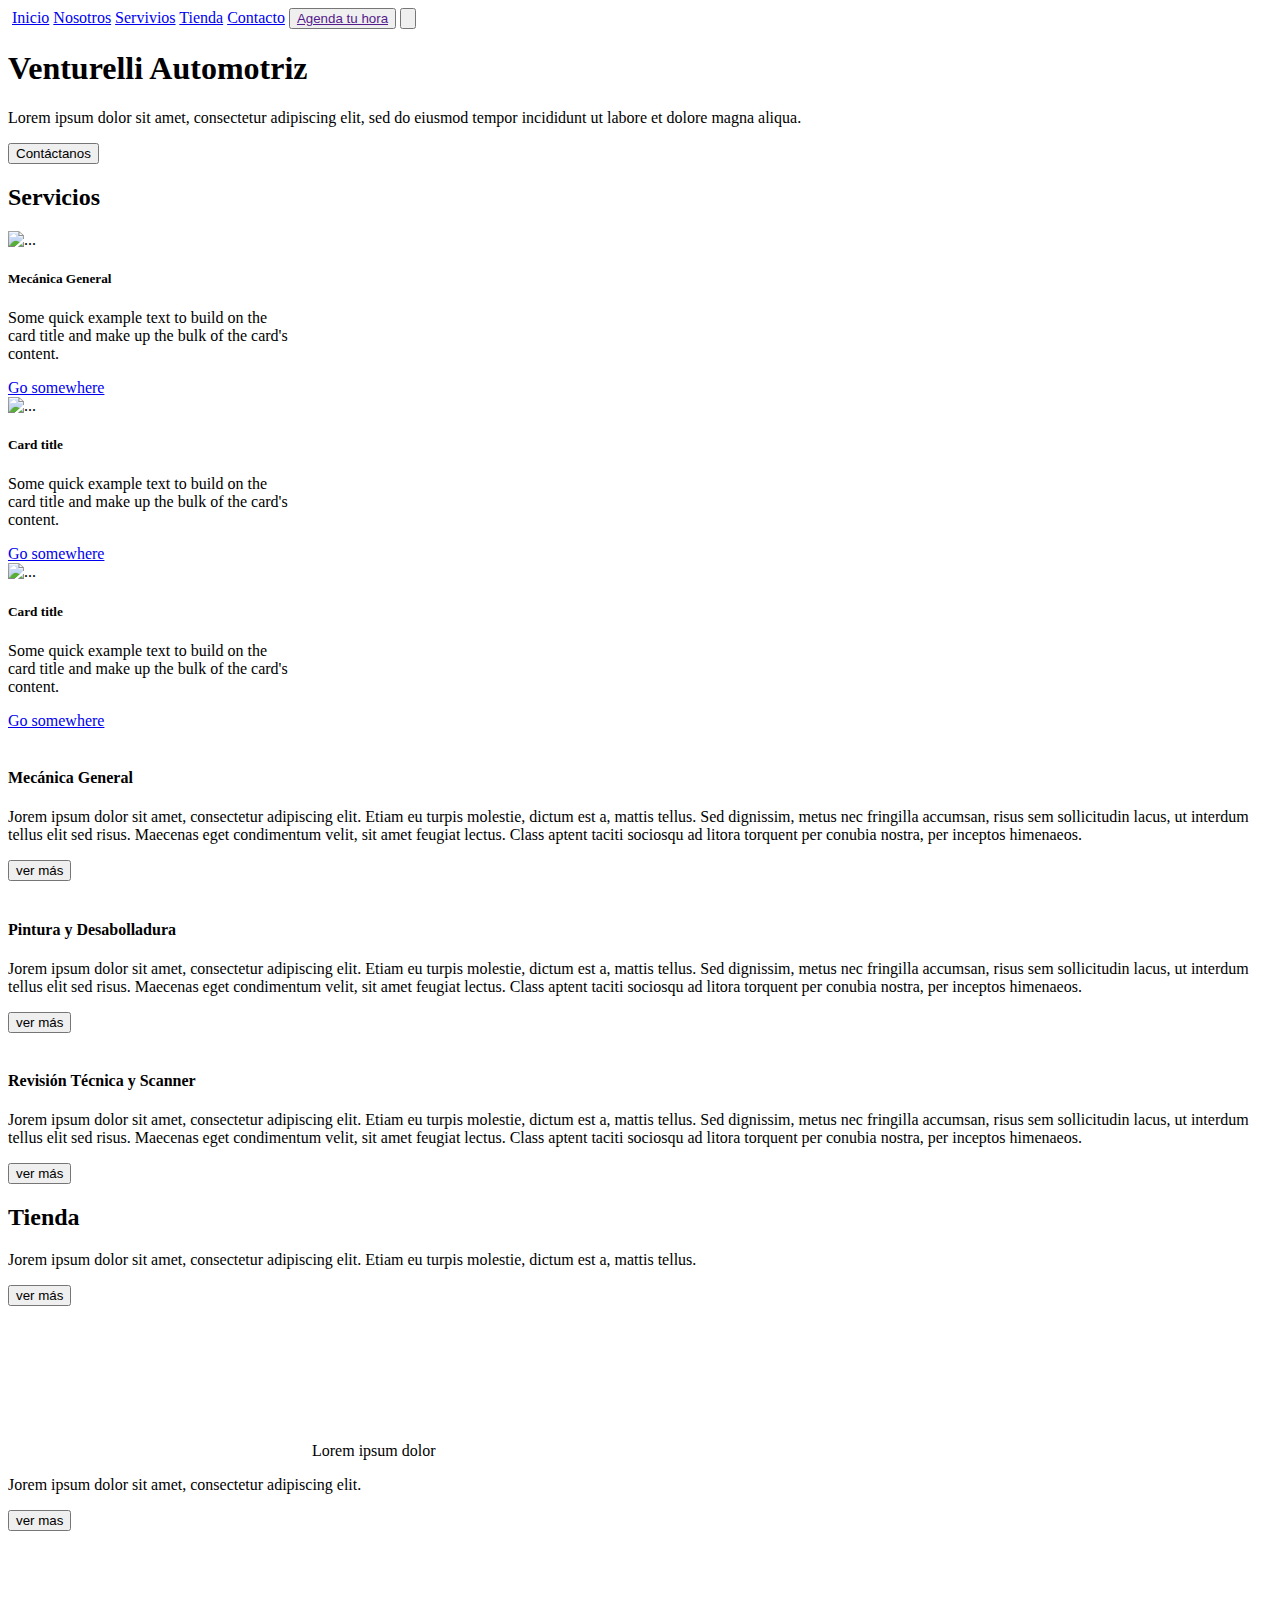
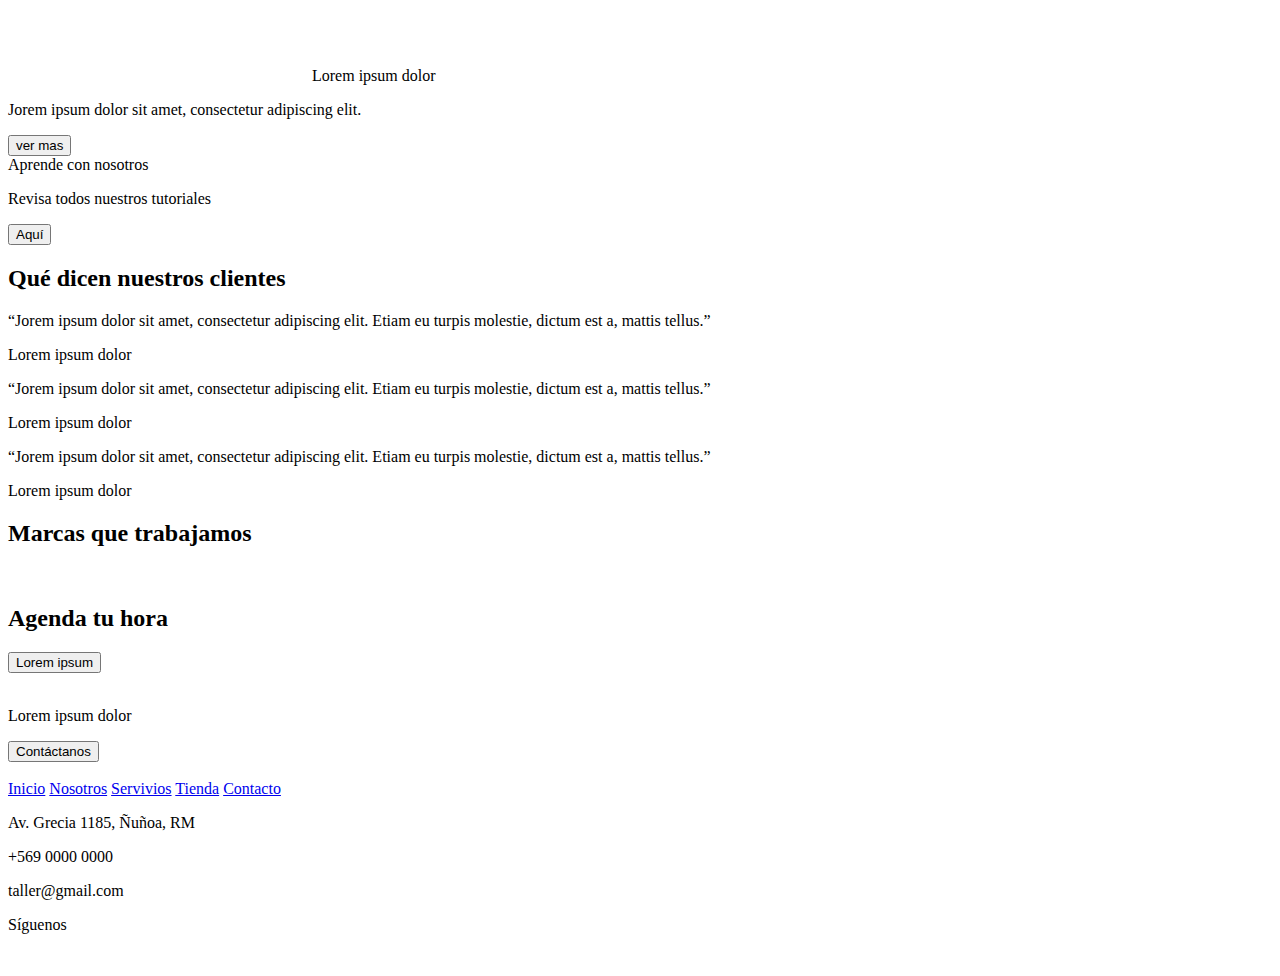
==== index.html @ 65941705 "modificacion cartas" ====
<!DOCTYPE html>
<html lang="en">
<head>
    <meta charset="UTF-8">
    <meta name="viewport" content="width=device-width, initial-scale=1.0">
    <title>inicio</title>
    <link rel="preconnect" href="https://fonts.googleapis.com">
    <link rel="preconnect" href="https://fonts.gstatic.com" crossorigin>
    <link href="https://fonts.googleapis.com/css2?family=Roboto:wght@400;500;700;900&display=swap" rel="stylesheet">
    <link rel="stylesheet" href="./css/styles.css">
    <link rel="stylesheet" href="./css/bootstrap.css">
</head>
<body>
    <header>

        <section>
            <nav>
                <img src="./img/logo-venturelli.png" alt="" class="logo">
                <a href="./index.html">Inicio</a>
                <a href="./nosotros.html">Nosotros</a>
                <a href="./servicios.html">Servivios</a>
                <a href="./tienda.html">Tienda</a>
                <a href="./contacto.html">Contacto</a>
                <button><a href="">Agenda tu hora</a></button>
                <button class="color"><img src="./img/carrito.png" alt="" class="carrito"></button>
            </nav>
        </section>
    </header>

        <section class="baner">
            <h1 class="titulo">Venturelli Automotriz</h1>
            <p class="texto">Lorem ipsum dolor sit amet, consectetur adipiscing elit, sed do eiusmod tempor incididunt ut labore et dolore magna aliqua.</p>
            <button class="boton">Contáctanos</button>
        </section>

    
                                                               <!--servicios-->
        <section class="servicios">
            <h2>Servicios</h2>

            <div class="container text-center">
                <div class="row">
                  <div class="col">
                    <div class="card" style="width: 18rem;">
                        <img src="./img/servicio01.jpg" class="card-img-top" alt="...">
                        <div class="card-body">
                          <h5 class="card-title">Mecánica General</h5>
                          <p class="card-text">Some quick example text to build on the card title and make up the bulk of the card's content.</p>
                          <a href="./servicios.html" class="btn btn-primary">Go somewhere</a>
                        </div>
                      </div>
                  </div>
                  <div class="col">
                    <div class="card" style="width: 18rem;">
                        <img src="..." class="card-img-top" alt="...">
                        <div class="card-body">
                          <h5 class="card-title">Card title</h5>
                          <p class="card-text">Some quick example text to build on the card title and make up the bulk of the card's content.</p>
                          <a href="#" class="btn btn-primary">Go somewhere</a>
                        </div>
                      </div>
                  </div>
                  <div class="col">
                    <div class="card" style="width: 18rem;">
                        <img src="..." class="card-img-top" alt="...">
                        <div class="card-body">
                          <h5 class="card-title">Card title</h5>
                          <p class="card-text">Some quick example text to build on the card title and make up the bulk of the card's content.</p>
                          <a href="#" class="btn btn-primary">Go somewhere</a>
                        </div>
                      </div>
                  </div>
                </div>
              </div>

            
            
            
            
            
            
            
            <!--contenedor1-->
            <div>
                <img src="./img/servicio01.jpg" alt="">
                <h4 class="subtitulo">Mecánica General</h4>
                <p class="texto">Jorem ipsum dolor sit amet, consectetur adipiscing elit. Etiam eu turpis molestie, dictum est a, mattis tellus. Sed dignissim, metus nec fringilla accumsan, risus sem sollicitudin lacus, ut interdum tellus elit sed risus. Maecenas eget condimentum velit, sit amet feugiat lectus. Class aptent taciti sociosqu ad litora torquent per conubia nostra, per inceptos himenaeos.</p>
                <button class="boton">ver más</button>
            </div>
                                                          <!--contenedor 2-->
            <div>
                <img src="./img/servicio01.jpg" alt="">
                <h4 class="subtitulo">Pintura y Desabolladura</h4>
                <p class="texto">Jorem ipsum dolor sit amet, consectetur adipiscing elit. Etiam eu turpis molestie, dictum est a, mattis tellus. Sed dignissim, metus nec fringilla accumsan, risus sem sollicitudin lacus, ut interdum tellus elit sed risus. Maecenas eget condimentum velit, sit amet feugiat lectus. Class aptent taciti sociosqu ad litora torquent per conubia nostra, per inceptos himenaeos.</p>
                <button class="boton">ver más</button>
            </div>
                                                                    <!--contenedor 3-->
            <div>
                <img src="./img/servicio01.jpg" alt="">
                <h4 class="subtitulo">Revisión Técnica y Scanner</h4>
                <p class="texto">Jorem ipsum dolor sit amet, consectetur adipiscing elit. Etiam eu turpis molestie, dictum est a, mattis tellus. Sed dignissim, metus nec fringilla accumsan, risus sem sollicitudin lacus, ut interdum tellus elit sed risus. Maecenas eget condimentum velit, sit amet feugiat lectus. Class aptent taciti sociosqu ad litora torquent per conubia nostra, per inceptos himenaeos.</p>
                <button class="boton">ver más</button>
            </div>
        </section>                                               <!--tienda-->
            
        
        <section class="tienda">
            <h2>Tienda</h2>
            <p class="texto">Jorem ipsum dolor sit amet, consectetur adipiscing elit. Etiam eu turpis molestie, dictum est a, mattis tellus.</p>
            <button class="boton">ver más</button>
            <img src="" alt="">
        </section>
                  
        
        <section class="aprende-con-nosotros">
            
            <div class="carrusel-videos">
                <div>
                    <video>gg</video>
                    <span>Lorem ipsum dolor</span>
                    <p class="texto">Jorem ipsum dolor sit amet, consectetur adipiscing elit.</p>
                    <button class="boton">ver mas</button>
                </div>
    
                <div>
                    <video>gg</video>
                    <span>Lorem ipsum dolor</span>
                    <p class="texto">Jorem ipsum dolor sit amet, consectetur adipiscing elit.</p>
                    <button class="boton">ver mas</button>
                </div>
            </div>

            <div class="texto-aprende">
                <span>Aprende con nosotros</span>
                <p>Revisa todos nuestros tutoriales</p>
                <button>Aquí</button>
            </div>
            
        </section>

        <section class="Clientes">
            
            <h2 class="subtitulo">Qué dicen nuestros clientes</h2>
            
            <div class="tarjetas">
            <!--cuadrado1-->
                <div class="tarjeta-clientes">
                    <p class="unico">“Jorem ipsum dolor sit amet, consectetur adipiscing elit. Etiam eu turpis molestie, dictum est a, mattis tellus.”</p>
                    <span>Lorem ipsum dolor</span>
                </div>
            <!--cuadrado2 -->
                <div class="tarjeta-clientes">
                    <p class="unico">“Jorem ipsum dolor sit amet, consectetur adipiscing elit. Etiam eu turpis molestie, dictum est a, mattis tellus.”</p>
                    <span>Lorem ipsum dolor</span>
                 </div>
            <!-- cuadrado3-->
                <div class="tarjeta-clientes">
                    <p class="unico">“Jorem ipsum dolor sit amet, consectetur adipiscing elit. Etiam eu turpis molestie, dictum est a, mattis tellus.”</p>
                    <span>Lorem ipsum dolor</span>
                </div>
            </div>
            
        </section>
    
    
    
        <section class="marcas">

            <h2 class="subtitulos">Marcas que trabajamos</h2>
            <div class="logos-marcas">
                <img src="./img/logo-nissan.png" alt="">
                <img src="./img/logo-nissan.png" alt="">
                <img src="./img/logo-nissan.png" alt="">
                <img src="./img/logo-nissan.png" alt="">
                <img src="./img/logo-nissan.png" alt="">
            </div>

        </section>
                                          <!--agendar hora-->
        
        
        <section class="agendar-hora">
                        
            <div class="texto-agendar">
                <h2 class="subtitulo">Agenda tu hora</h2>
                <button class="color">Lorem ipsum</button>
            </div>
            <img src="" alt="">

        </section>

        <div class="cta">
            <p>Lorem ipsum dolor</p>
            <button>Contáctanos</button>
        </div>

        <footer>
            <div class="logo">
                <img src="./img/logo-venturelli.png" alt="" class="logo">
            </div>

            <div class="menu">
                <a href="./index.html">Inicio</a>
                <a href="./nosotros.html">Nosotros</a>
                <a href="./servicios.html">Servivios</a>
                <a href="./tienda.html">Tienda</a>
                <a href="./contacto.html">Contacto</a>
            </div>

            <div class="datos-empresa">
                <p>Av. Grecia 1185, Ñuñoa, RM</p>
                <p>+569 0000 0000</p>
                <p>taller@gmail.com</p>
            </div>

            <div class="rrss">
                <p>Síguenos</p>
                <img src="" alt="">
                <img src="" alt="">
                <img src="" alt="">
            </div>

        </footer>
   
</body>
</html>
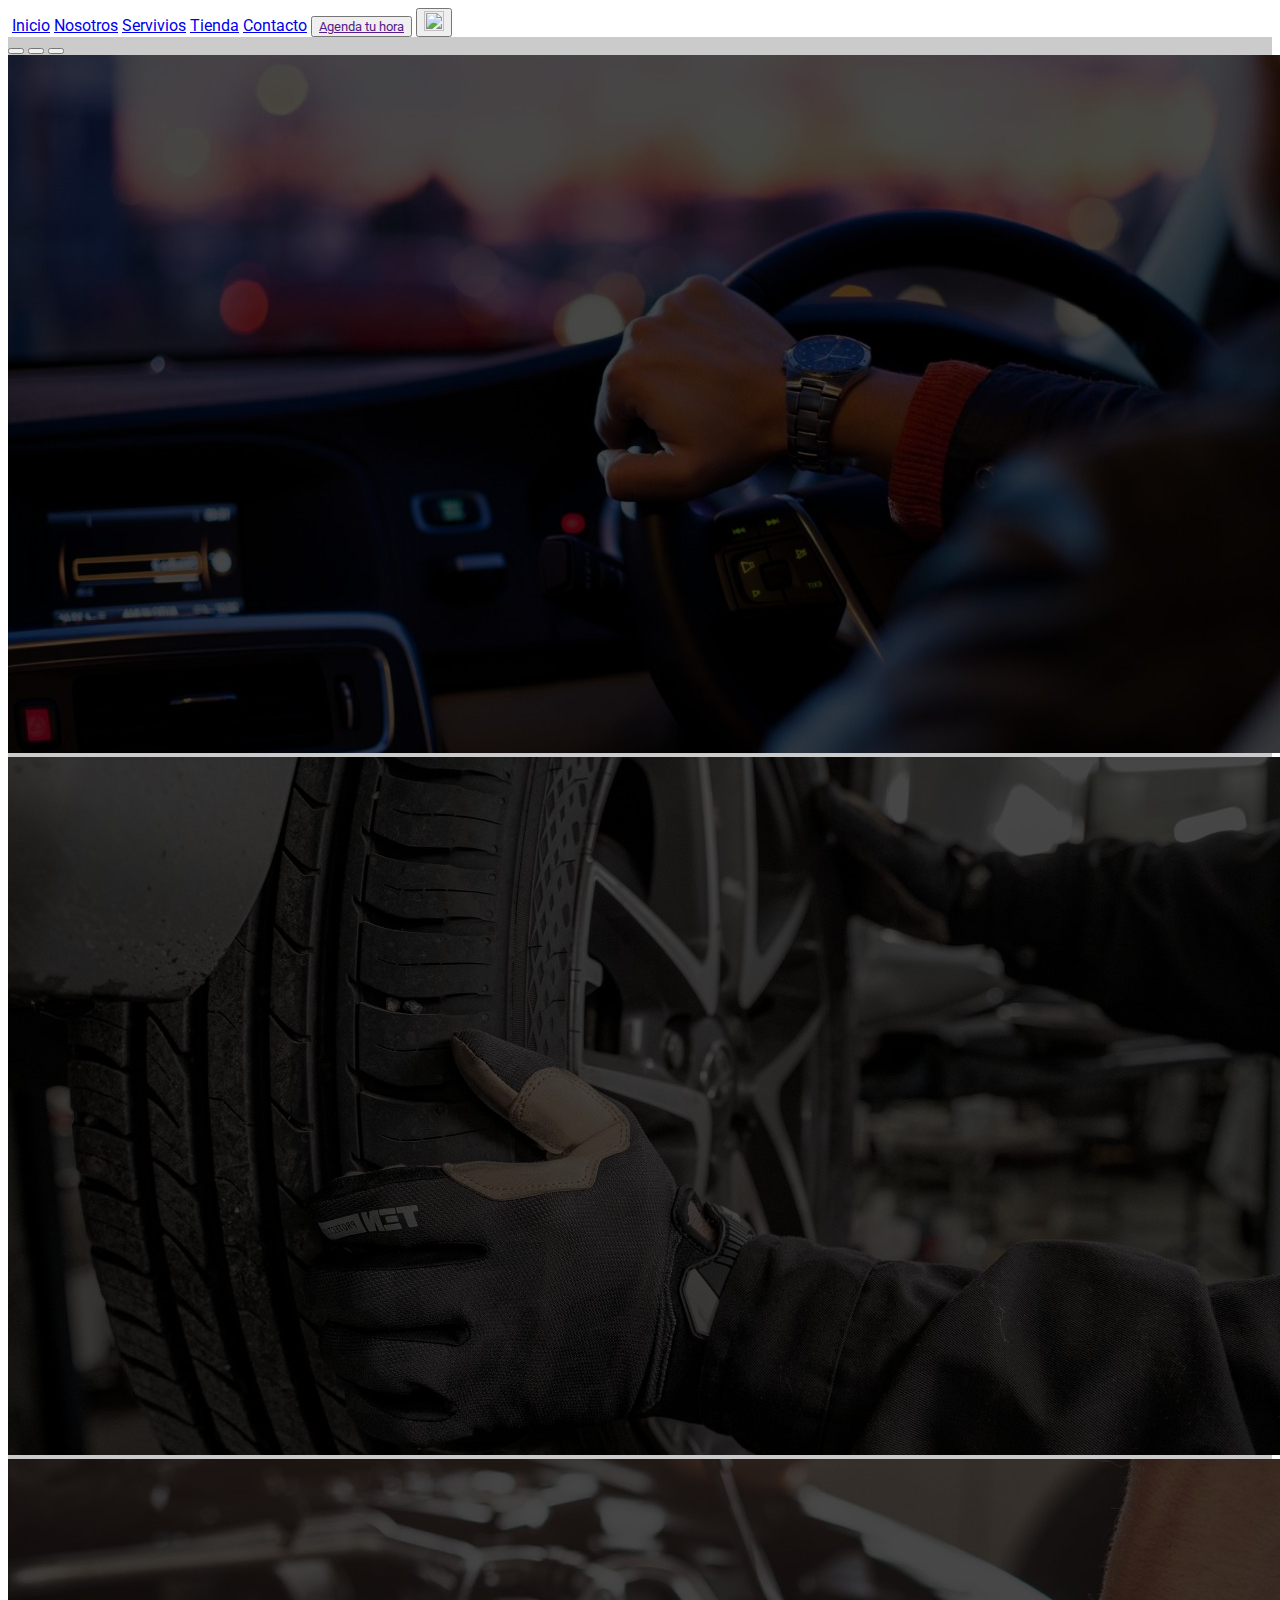
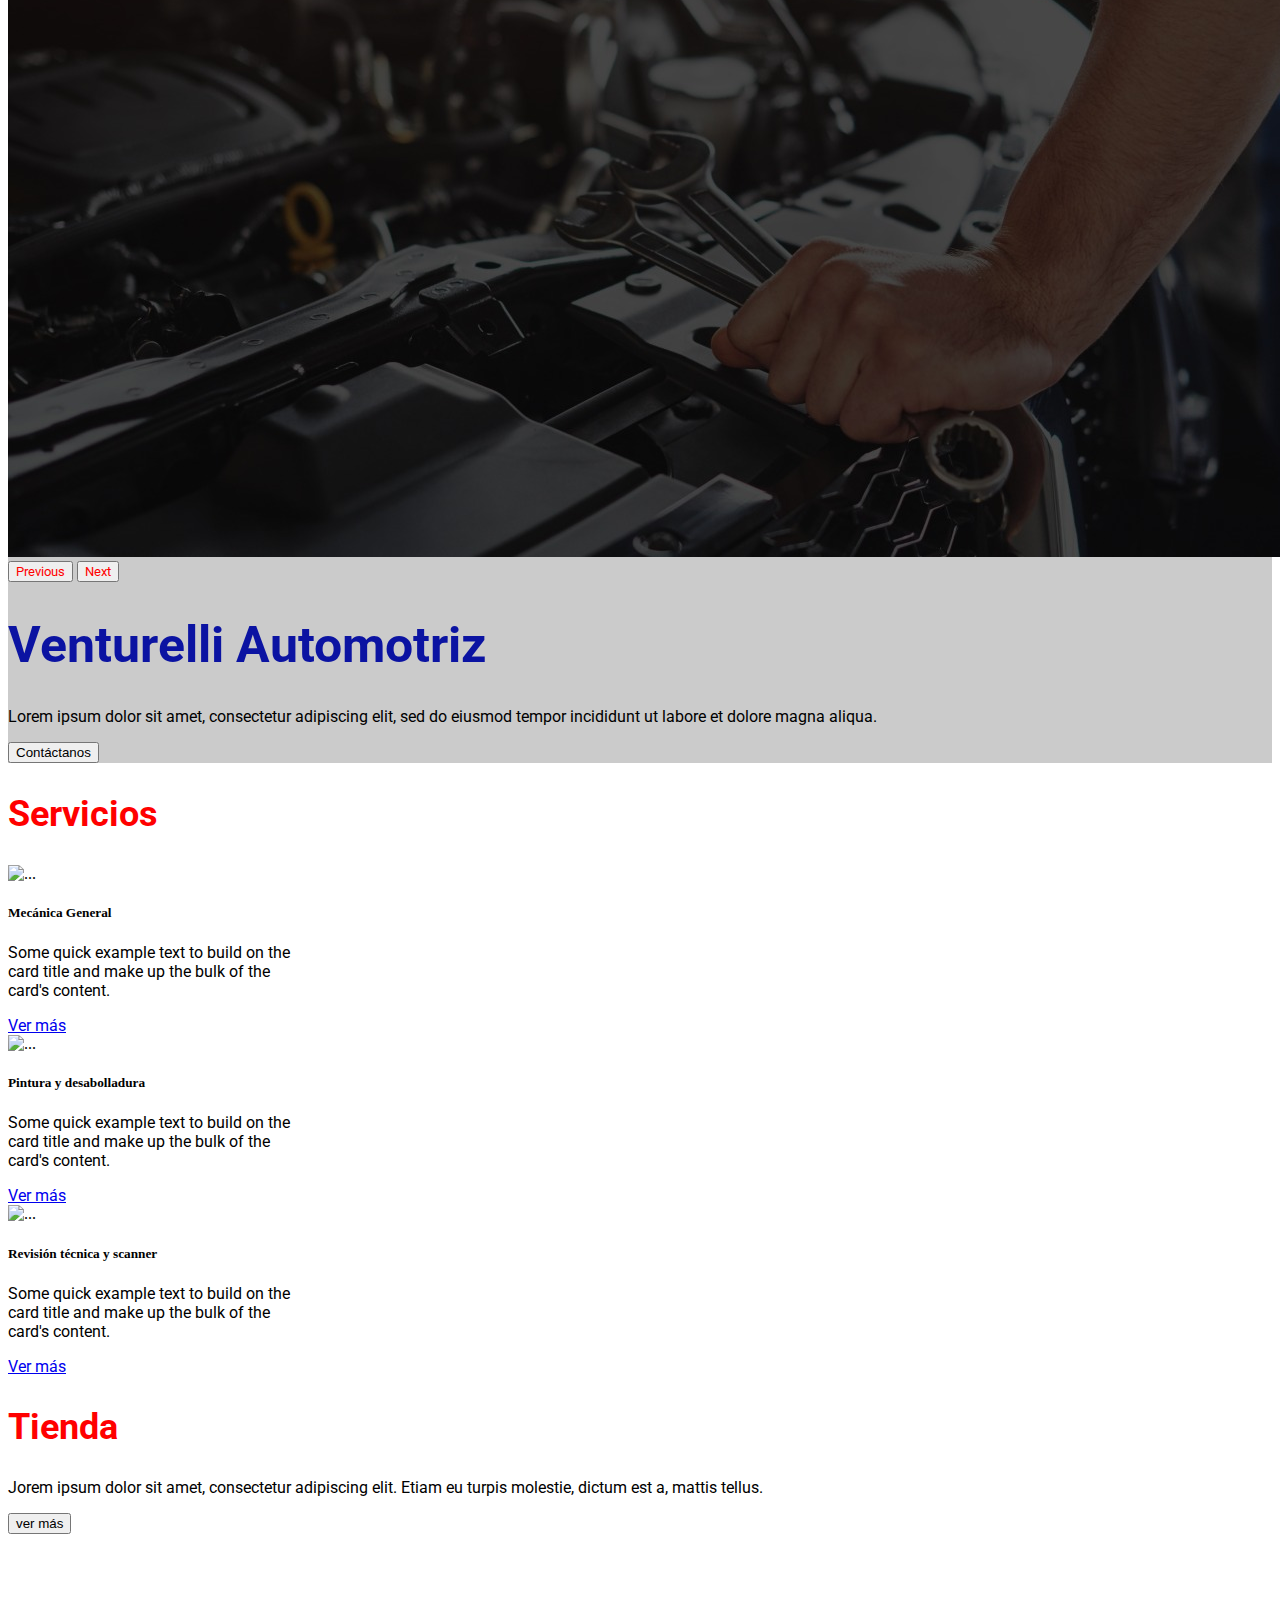
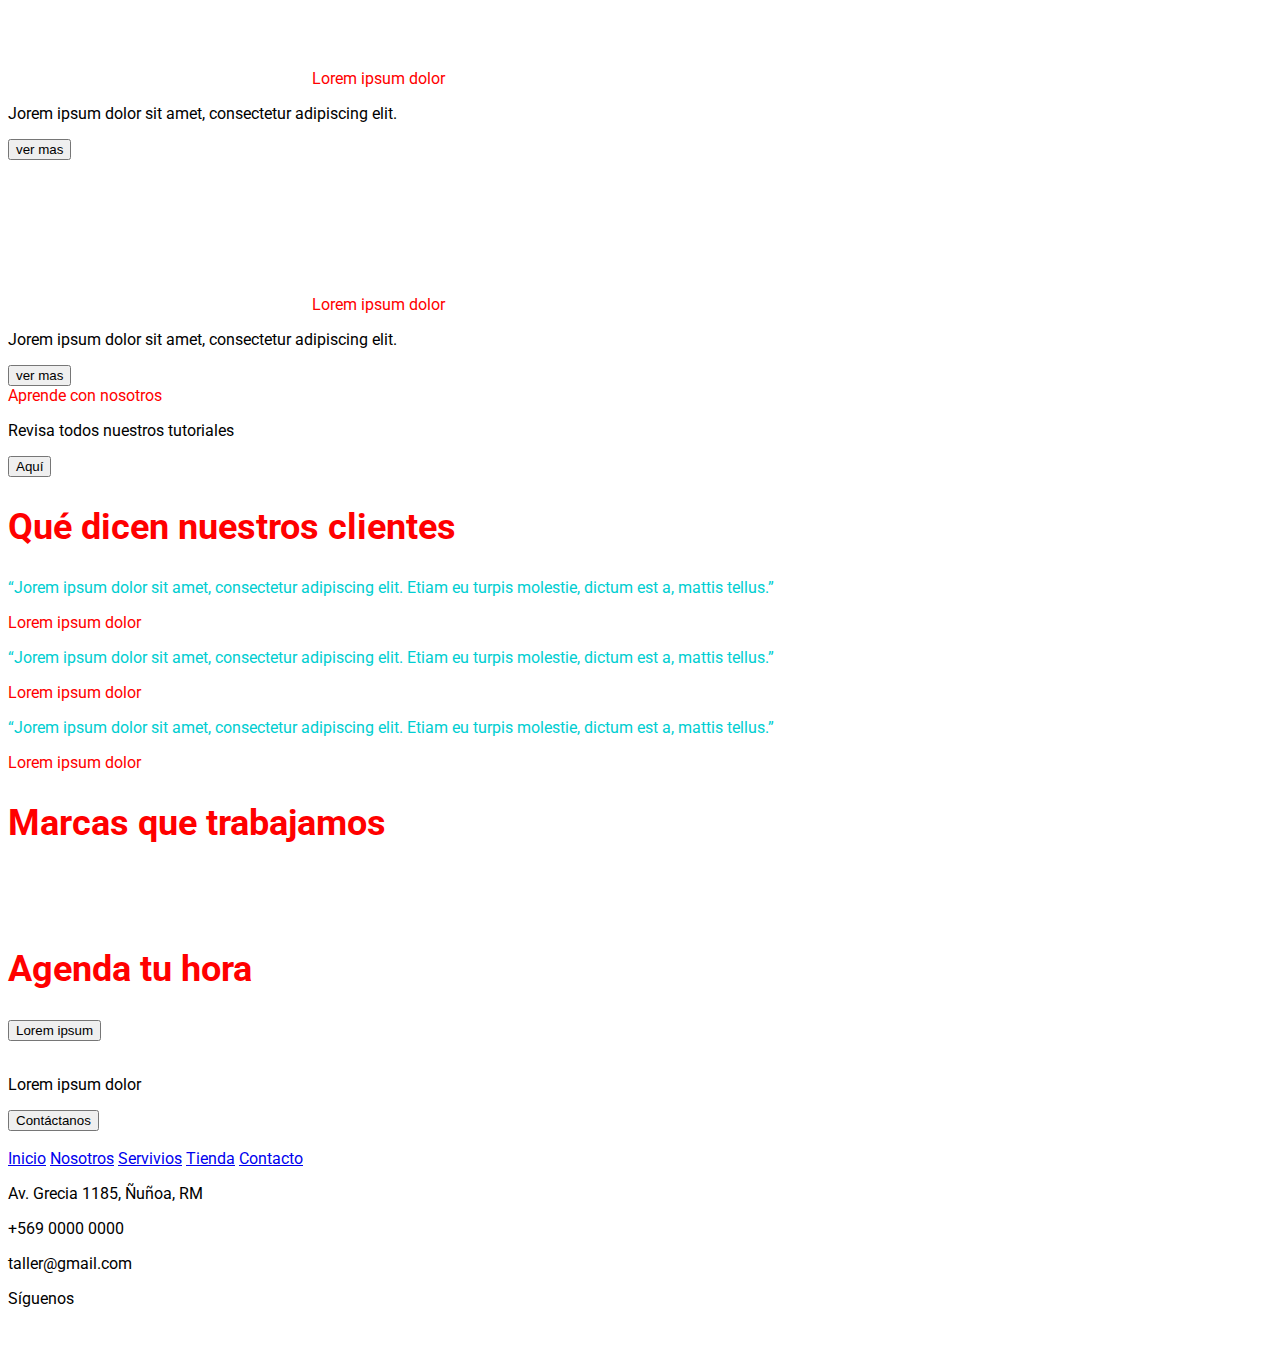
==== commit ff1fc71e: "carrusel" ====
--- a/index.html
+++ b/index.html
@@ -28,6 +28,36 @@
     </header>
 
         <section class="baner">
+
+            <div id="carouselExampleIndicators" class="carousel slide">
+                <div class="carousel-indicators">
+                  <button type="button" data-bs-target="#carouselExampleIndicators" data-bs-slide-to="0" class="active" aria-current="true" aria-label="Slide 1"></button>
+                  <button type="button" data-bs-target="#carouselExampleIndicators" data-bs-slide-to="1" aria-label="Slide 2"></button>
+                  <button type="button" data-bs-target="#carouselExampleIndicators" data-bs-slide-to="2" aria-label="Slide 3"></button>
+                </div>
+                <div class="carousel-inner">
+                  <div class="carousel-item active">
+                    <img src="./img/slide01.jpeg" class="d-block w-100" alt="...">
+                  </div>
+                  <div class="carousel-item">
+                    <img src="./img/slide02.jpeg" class="d-block w-100" alt="...">
+                  </div>
+                  <div class="carousel-item">
+                    <img src="./img/slide03.jpeg" class="d-block w-100" alt="...">
+                  </div>
+                </div>
+                <button class="carousel-control-prev" type="button" data-bs-target="#carouselExampleIndicators" data-bs-slide="prev">
+                  <span class="carousel-control-prev-icon" aria-hidden="true"></span>
+                  <span class="visually-hidden">Previous</span>
+                </button>
+                <button class="carousel-control-next" type="button" data-bs-target="#carouselExampleIndicators" data-bs-slide="next">
+                  <span class="carousel-control-next-icon" aria-hidden="true"></span>
+                  <span class="visually-hidden">Next</span>
+                </button>
+              </div>
+
+
+
             <h1 class="titulo">Venturelli Automotriz</h1>
             <p class="texto">Lorem ipsum dolor sit amet, consectetur adipiscing elit, sed do eiusmod tempor incididunt ut labore et dolore magna aliqua.</p>
             <button class="boton">Contáctanos</button>
@@ -46,61 +76,33 @@
                         <div class="card-body">
                           <h5 class="card-title">Mecánica General</h5>
                           <p class="card-text">Some quick example text to build on the card title and make up the bulk of the card's content.</p>
-                          <a href="./servicios.html" class="btn btn-primary">Go somewhere</a>
+                          <a href="./servicios.html" class="btn btn-primary">Ver más</a>
                         </div>
                       </div>
                   </div>
                   <div class="col">
                     <div class="card" style="width: 18rem;">
-                        <img src="..." class="card-img-top" alt="...">
+                        <img src="./img/servicio01.jpg" class="card-img-top" alt="...">
                         <div class="card-body">
-                          <h5 class="card-title">Card title</h5>
+                          <h5 class="card-title">Pintura y desabolladura</h5>
                           <p class="card-text">Some quick example text to build on the card title and make up the bulk of the card's content.</p>
-                          <a href="#" class="btn btn-primary">Go somewhere</a>
+                          <a href="#" class="btn btn-primary">Ver más</a>
                         </div>
                       </div>
                   </div>
                   <div class="col">
                     <div class="card" style="width: 18rem;">
-                        <img src="..." class="card-img-top" alt="...">
+                        <img src="./img/servicio01.jpg" class="card-img-top" alt="...">
                         <div class="card-body">
-                          <h5 class="card-title">Card title</h5>
+                          <h5 class="card-title">Revisión técnica y scanner</h5>
                           <p class="card-text">Some quick example text to build on the card title and make up the bulk of the card's content.</p>
-                          <a href="#" class="btn btn-primary">Go somewhere</a>
+                          <a href="#" class="btn btn-primary">Ver más</a>
                         </div>
                       </div>
                   </div>
                 </div>
               </div>
 
-            
-            
-            
-            
-            
-            
-            
-            <!--contenedor1-->
-            <div>
-                <img src="./img/servicio01.jpg" alt="">
-                <h4 class="subtitulo">Mecánica General</h4>
-                <p class="texto">Jorem ipsum dolor sit amet, consectetur adipiscing elit. Etiam eu turpis molestie, dictum est a, mattis tellus. Sed dignissim, metus nec fringilla accumsan, risus sem sollicitudin lacus, ut interdum tellus elit sed risus. Maecenas eget condimentum velit, sit amet feugiat lectus. Class aptent taciti sociosqu ad litora torquent per conubia nostra, per inceptos himenaeos.</p>
-                <button class="boton">ver más</button>
-            </div>
-                                                          <!--contenedor 2-->
-            <div>
-                <img src="./img/servicio01.jpg" alt="">
-                <h4 class="subtitulo">Pintura y Desabolladura</h4>
-                <p class="texto">Jorem ipsum dolor sit amet, consectetur adipiscing elit. Etiam eu turpis molestie, dictum est a, mattis tellus. Sed dignissim, metus nec fringilla accumsan, risus sem sollicitudin lacus, ut interdum tellus elit sed risus. Maecenas eget condimentum velit, sit amet feugiat lectus. Class aptent taciti sociosqu ad litora torquent per conubia nostra, per inceptos himenaeos.</p>
-                <button class="boton">ver más</button>
-            </div>
-                                                                    <!--contenedor 3-->
-            <div>
-                <img src="./img/servicio01.jpg" alt="">
-                <h4 class="subtitulo">Revisión Técnica y Scanner</h4>
-                <p class="texto">Jorem ipsum dolor sit amet, consectetur adipiscing elit. Etiam eu turpis molestie, dictum est a, mattis tellus. Sed dignissim, metus nec fringilla accumsan, risus sem sollicitudin lacus, ut interdum tellus elit sed risus. Maecenas eget condimentum velit, sit amet feugiat lectus. Class aptent taciti sociosqu ad litora torquent per conubia nostra, per inceptos himenaeos.</p>
-                <button class="boton">ver más</button>
-            </div>
         </section>                                               <!--tienda-->
             
         
--- a/css/styles.css
+++ b/css/styles.css
@@ -0,0 +1,76 @@
+
+
+a {
+
+    font-family: 'Roboto', sans-serif;
+}
+
+
+h1{
+    color: rgb(11, 19, 162);
+    font-size: 60px;
+    font-family: 'Roboto', sans-serif;
+    font-size: 50px;
+    font-weight: 700;
+}
+
+
+h2{
+    color: red;
+    font-size: 36px;
+    font-family: 'Roboto', sans-serif;
+    font-weight: 700;
+}
+
+h4 {
+
+    font-size: 24px;
+    font-family: 'Roboto', sans-serif; 
+}
+
+p {
+    font-size: 16px;
+    font-family: 'Roboto', sans-serif;
+}
+
+span{
+    color: red;
+    font-family: 'Roboto', sans-serif;
+
+}
+
+.unico{
+    color: darkturquoise;
+}
+
+section.baner{
+    width: 100%;
+    height: auto;
+    background-color: rgb(203, 203, 203);
+}
+
+img.carrito {
+
+    width: 20px;
+    height: 20px;
+
+}
+
+img.logo {
+
+    width: auto;
+    height: 50px;
+
+}
+
+div.logos-marcas img {
+    padding: 20px;
+}
+
+section.clientes {
+
+    flex-direction: column;
+    justify-content: center;
+}
+/* home  */
+
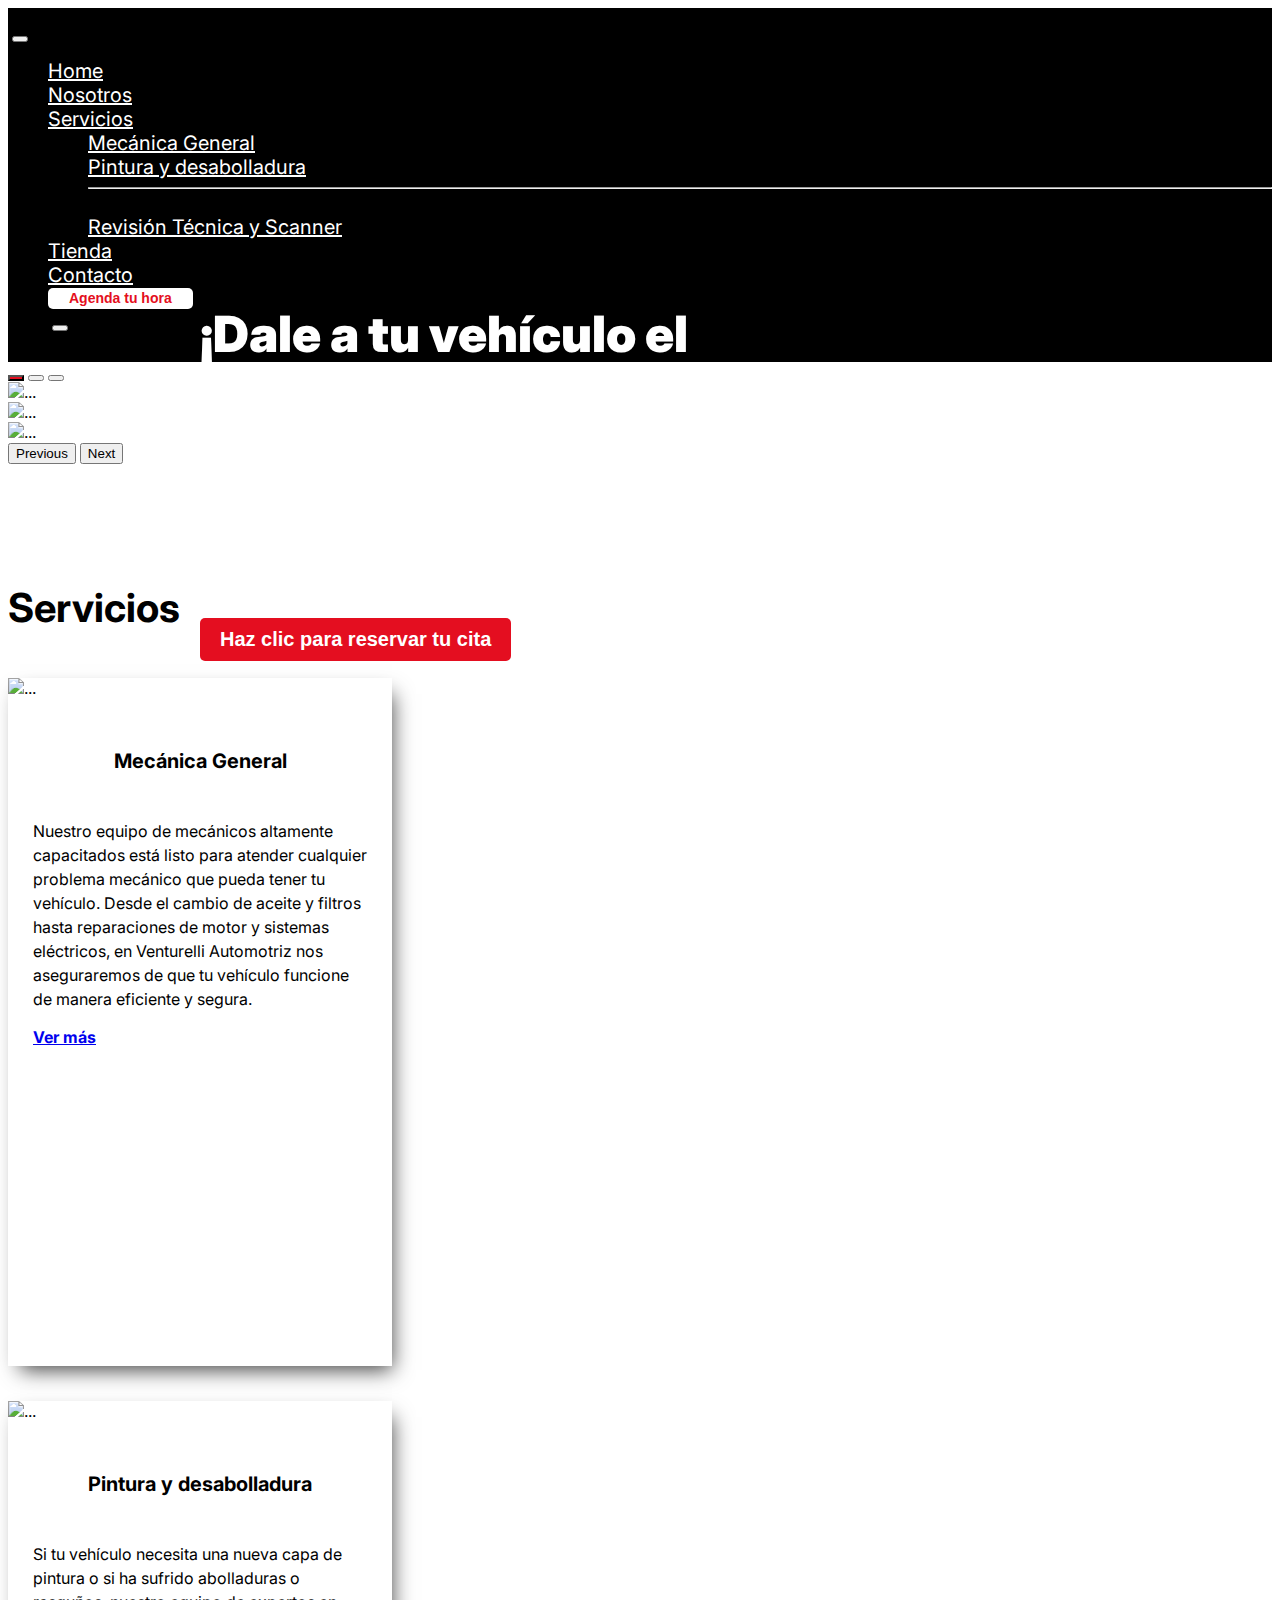
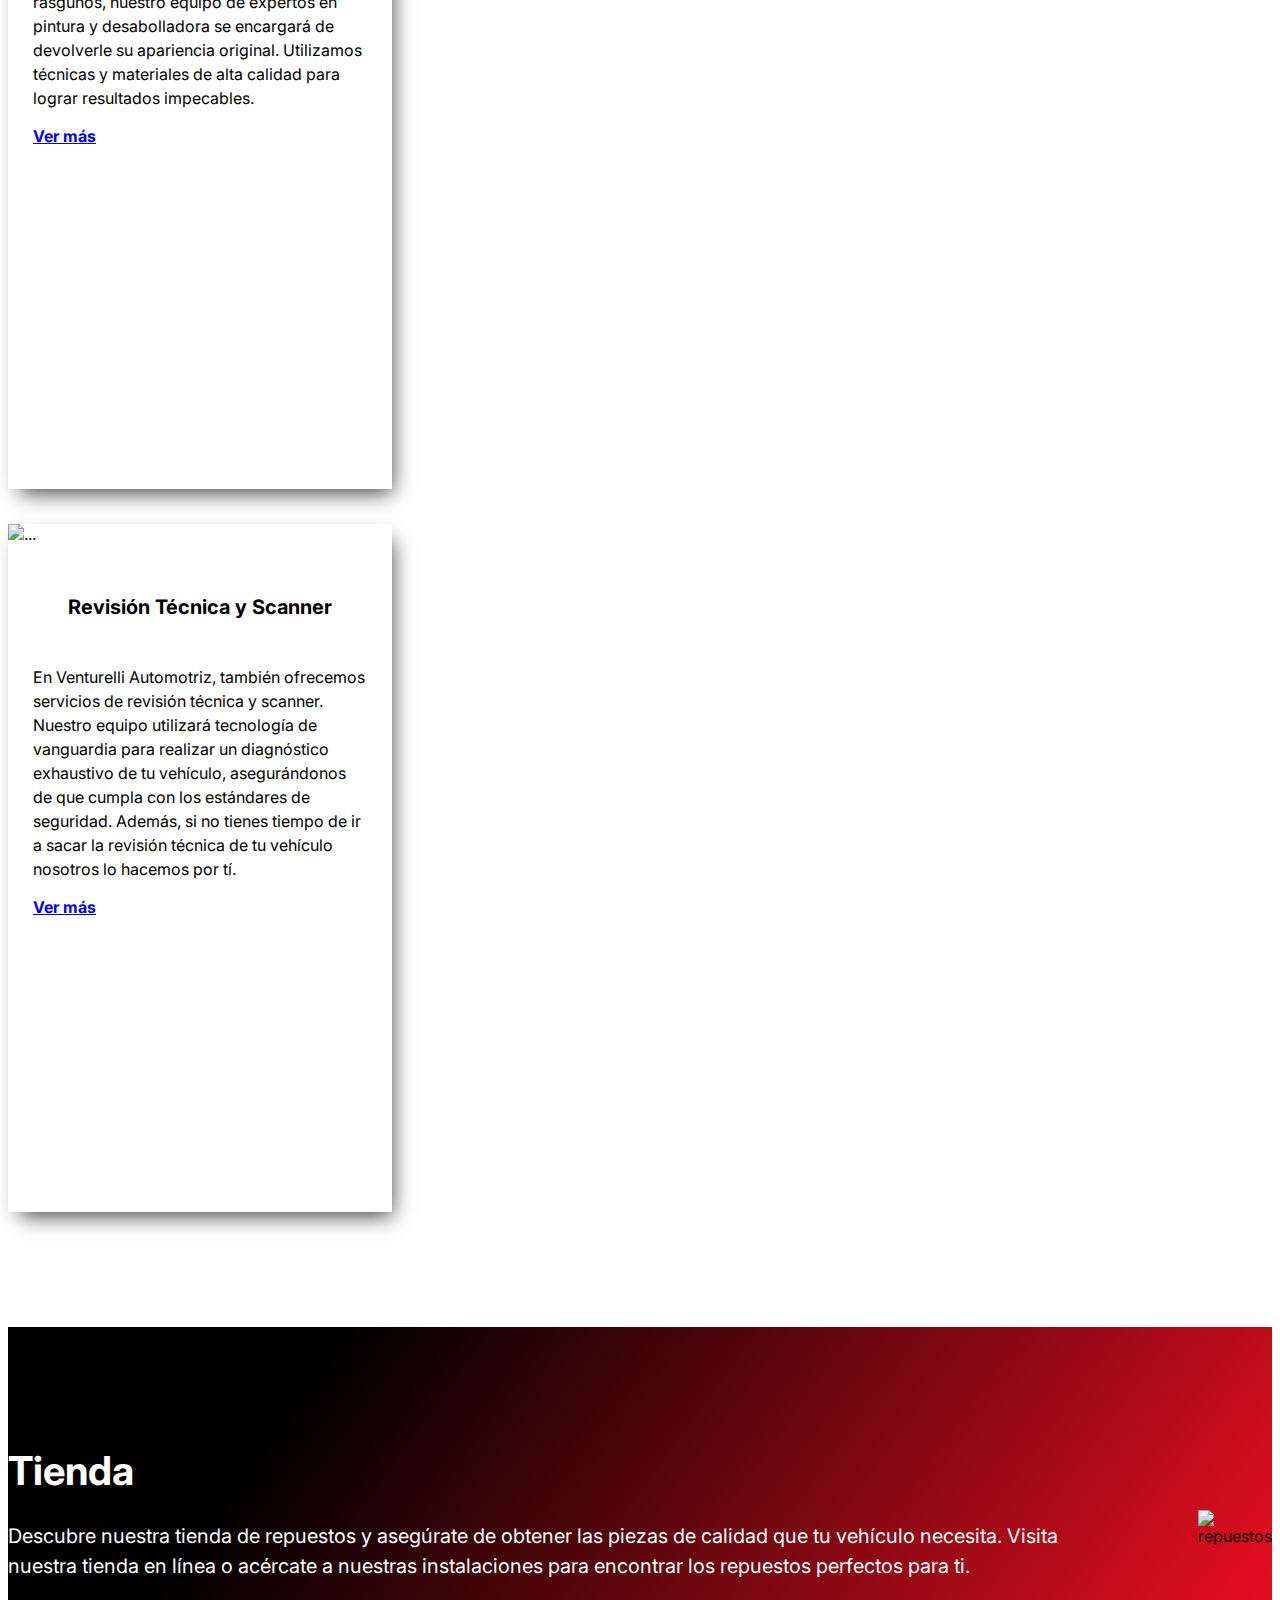
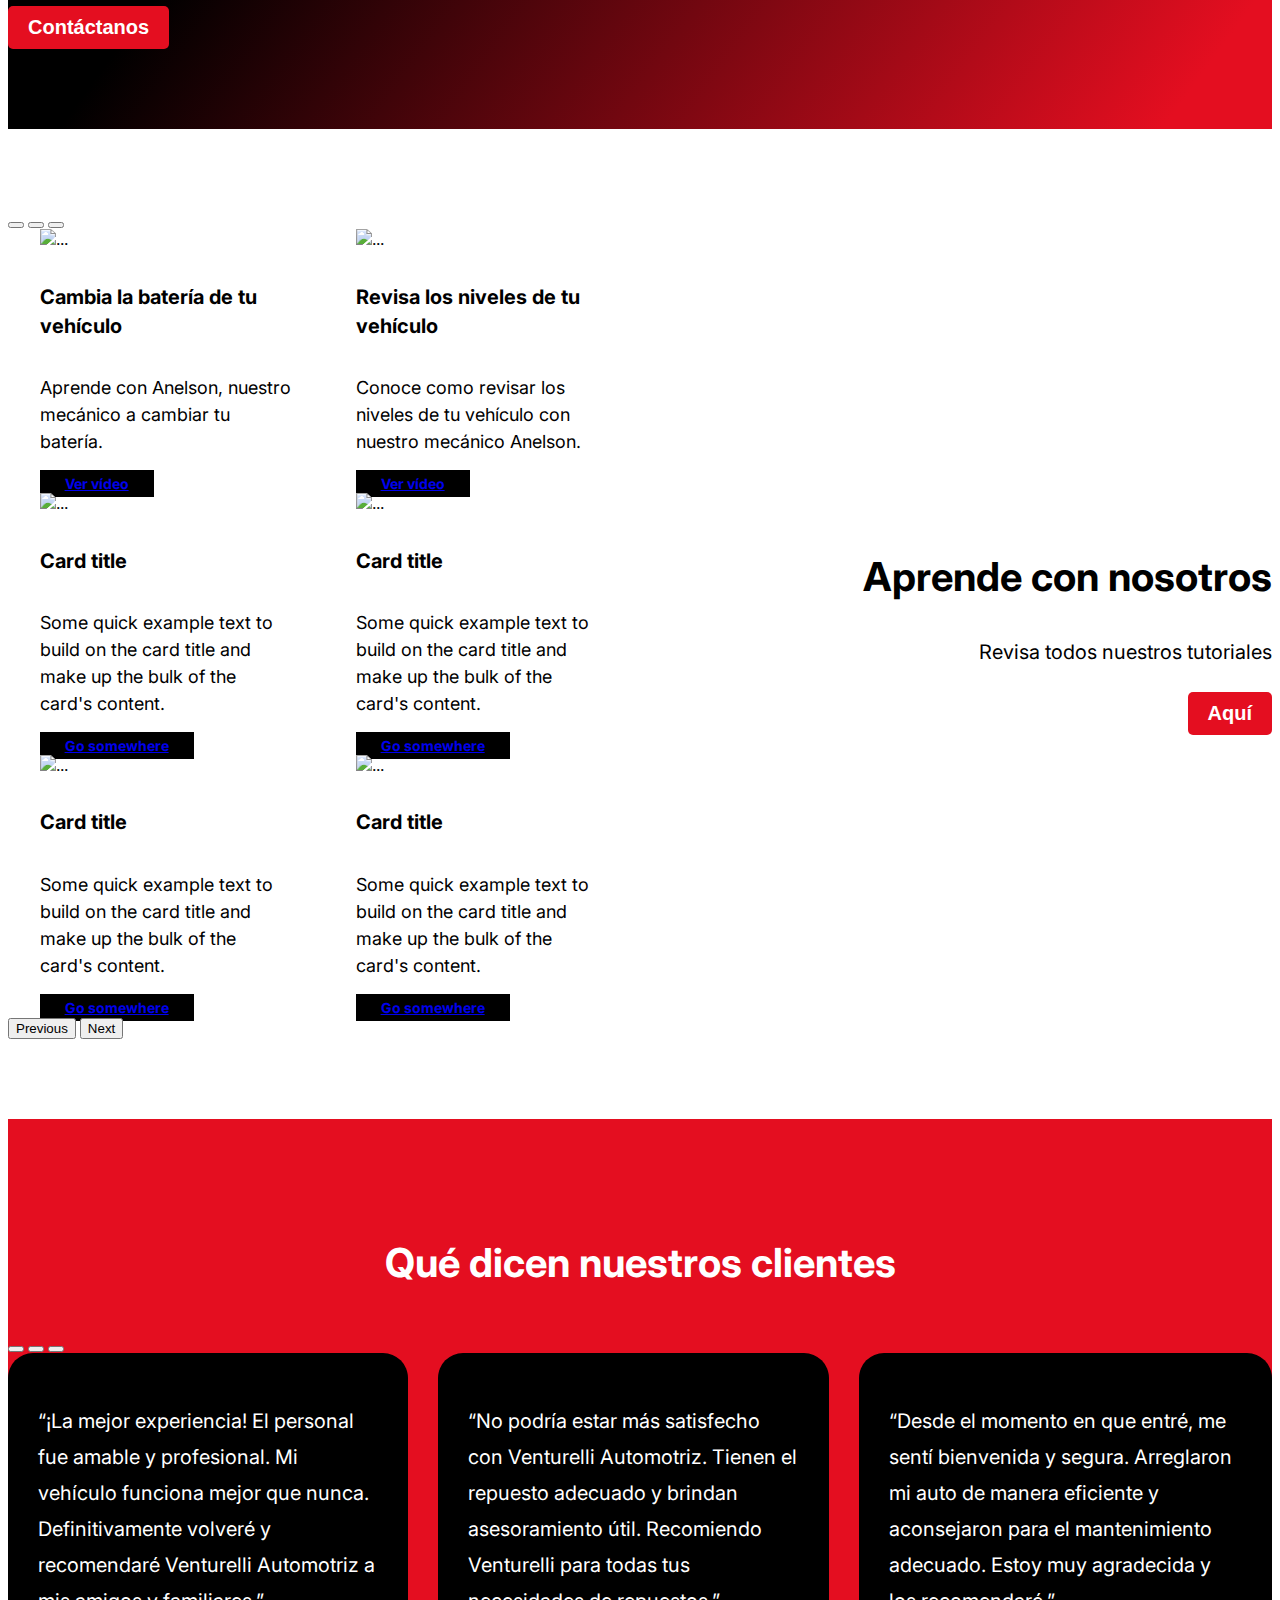
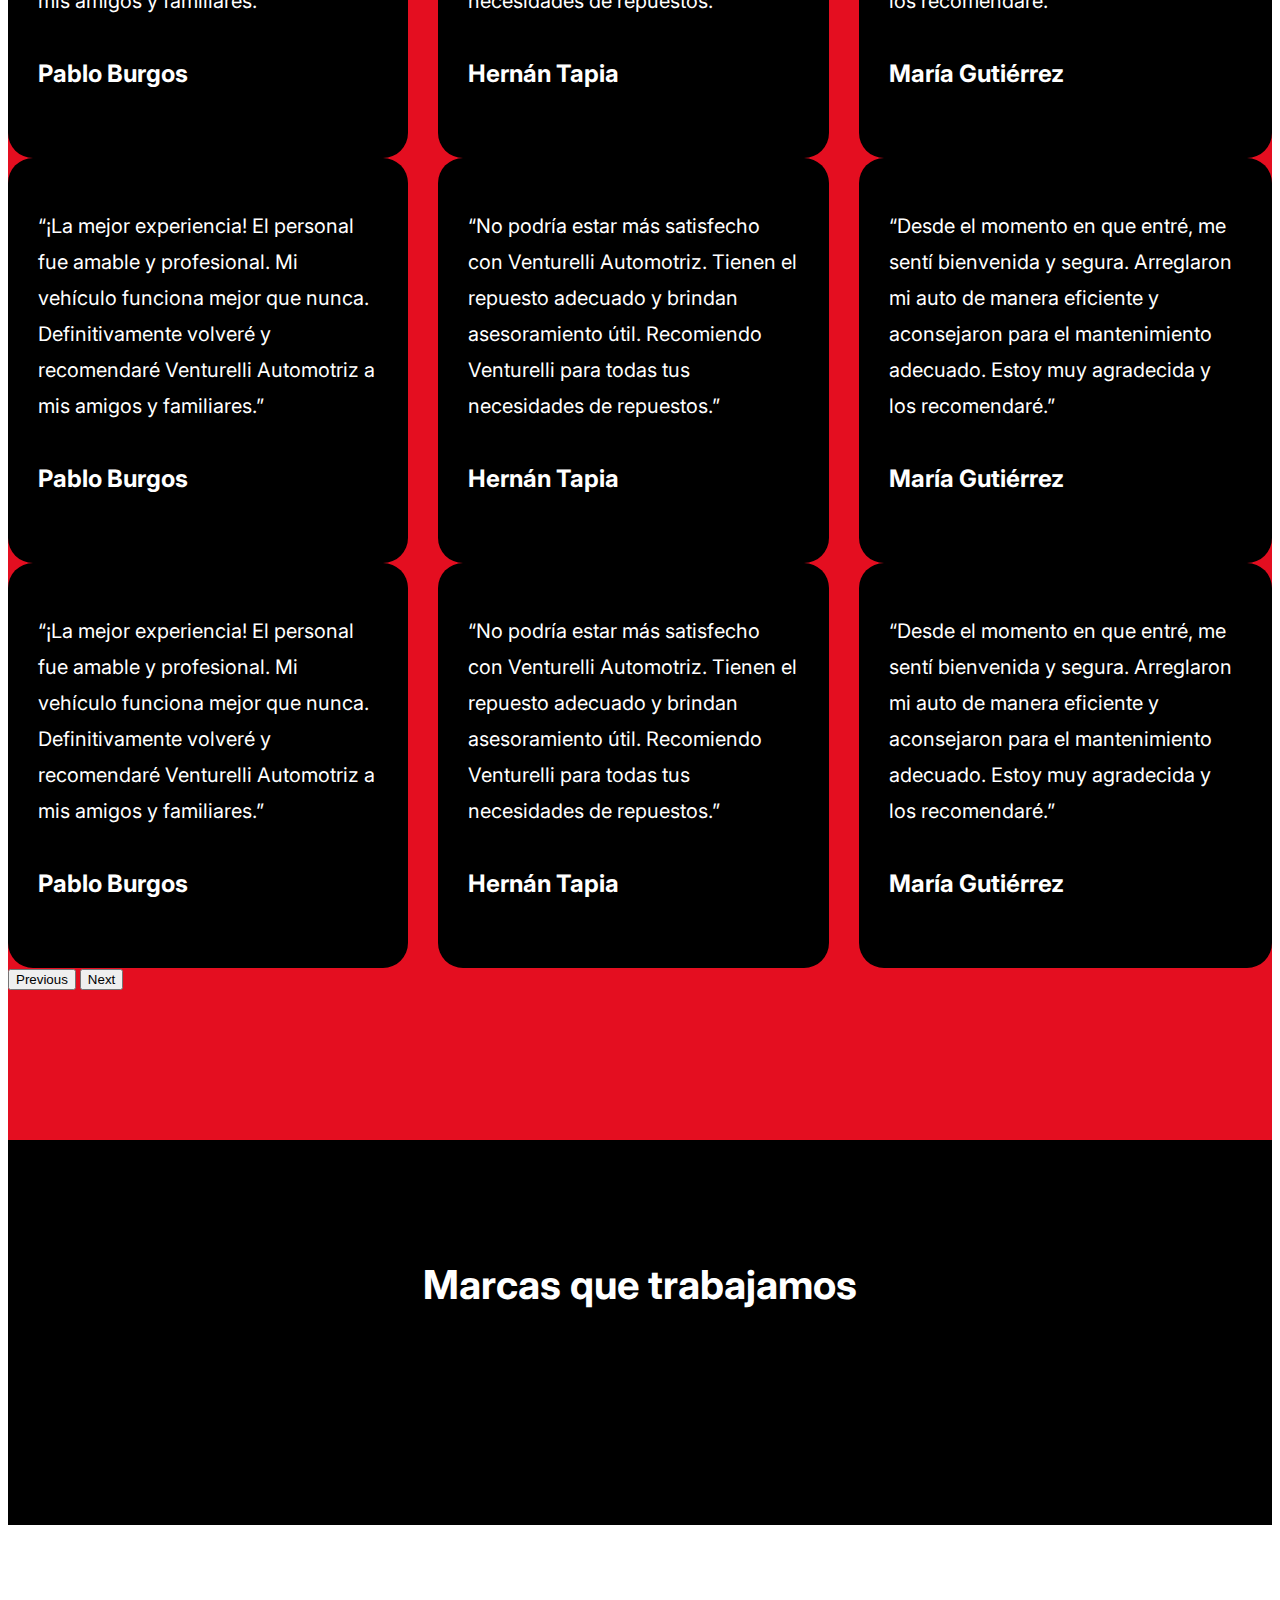
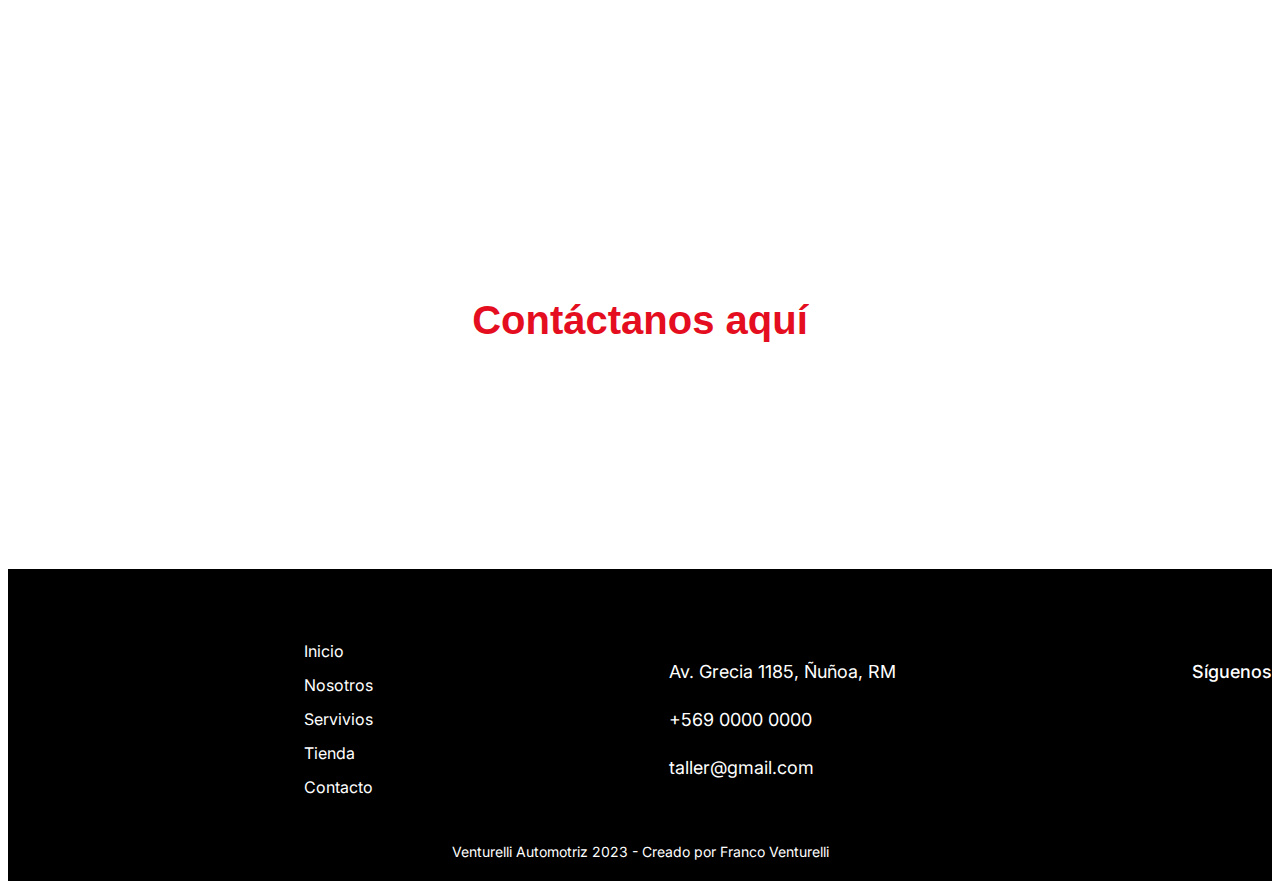
==== commit 04d83f9a: "versión escritorio lista" ====
--- a/index.html
+++ b/index.html
@@ -3,31 +3,67 @@
 <head>
     <meta charset="UTF-8">
     <meta name="viewport" content="width=device-width, initial-scale=1.0">
-    <title>inicio</title>
+    <title>Inicio</title>
     <link rel="preconnect" href="https://fonts.googleapis.com">
     <link rel="preconnect" href="https://fonts.gstatic.com" crossorigin>
-    <link href="https://fonts.googleapis.com/css2?family=Roboto:wght@400;500;700;900&display=swap" rel="stylesheet">
-    <link rel="stylesheet" href="./css/styles.css">
+    <link href="https://fonts.googleapis.com/css2?family=Inter:wght@100;200;300;400;500;600;700;800;900&display=swap" rel="stylesheet">
     <link rel="stylesheet" href="./css/bootstrap.css">
+    <link rel="stylesheet" href="./scss/stile.css">
 </head>
 <body>
     <header>
 
-        <section>
-            <nav>
-                <img src="./img/logo-venturelli.png" alt="" class="logo">
-                <a href="./index.html">Inicio</a>
-                <a href="./nosotros.html">Nosotros</a>
-                <a href="./servicios.html">Servivios</a>
-                <a href="./tienda.html">Tienda</a>
-                <a href="./contacto.html">Contacto</a>
-                <button><a href="">Agenda tu hora</a></button>
-                <button class="color"><img src="./img/carrito.png" alt="" class="carrito"></button>
+        <section class="menu">
+            <nav class="navbar navbar-expand-lg bg-body-tertiary">
+            <div class="container">
+                  <a class="navbar-brand" href="./index.html"><img src="./img/index/logo-blanco.svg" alt=""></a>
+                  <button class="navbar-toggler" type="button" data-bs-toggle="collapse" data-bs-target="#navbarSupportedContent" aria-controls="navbarSupportedContent" aria-expanded="false" aria-label="Toggle navigation">
+                    <span class="navbar-toggler-icon"></span>
+                  </button>
+                  
+                <div class="collapse navbar-collapse" id="navbarSupportedContent">
+                    <ul class="navbar-nav ms-auto">
+                        <li class="nav-item">
+                            <a class="nav-link active" aria-current="page" href="./index.html">Home</a>
+                        </li>
+                        <li class="nav-item">
+                            <a class="nav-link" href="./nosotros.html">Nosotros</a>
+                        </li>
+                        <li class="nav-item dropdown">
+                            <a class="nav-link dropdown-toggle" href="#" role="button" data-bs-toggle="dropdown" aria-expanded="false">
+                              Servicios
+                            </a>
+                            <ul class="dropdown-menu">
+                              <li><a class="dropdown-item" href="./servicios-mecanicageneral.html">Mecánica General</a></li>
+                              <li><a class="dropdown-item" href="./servicios-pinturaydesabolladura.html">Pintura y desabolladura</a></li>
+                              <li><hr class="dropdown-divider"></li>
+                              <li><a class="dropdown-item" href="./servicios-revisiontecnica.html">Revisión Técnica y Scanner</a></li>
+                            </ul>
+                        </li>
+                        <li class="nav-item">
+                            <a class="nav-link" href="./tienda.html">Tienda</a>
+                        </li>
+                        <li class="nav-item">
+                            <a class="nav-link" href="./contacto.html">Contacto</a>
+                        </li>
+                        <li class="nav-item">
+                            <button class="hora"><a href="">Agenda tu hora</a></button>
+                        </li>
+                        <li class="nav-item">
+                            <a class="color"><img src="./img/index/carrito.svg" alt="" class="carrito"></a>
+                            <button class="navbar-toggler" type="button" data-bs-toggle="collapse" data-bs-target="#navbarSupportedContent" aria-controls="navbarSupportedContent" aria-expanded="false" aria-label="Toggle navigation">
+                                <span class="navbar-toggler-icon"></span>
+                              </button>
+                        </li>
+                    </ul>   
+                </div>
+            </div>
             </nav>
+
         </section>
     </header>
 
-        <section class="baner">
+        <section class="banner">
 
             <div id="carouselExampleIndicators" class="carousel slide">
                 <div class="carousel-indicators">
@@ -37,15 +73,276 @@
                 </div>
                 <div class="carousel-inner">
                   <div class="carousel-item active">
-                    <img src="./img/slide01.jpeg" class="d-block w-100" alt="...">
+                    <img src="./img/index/carrusel-01.png" class="d-block w-100" alt="...">
                   </div>
                   <div class="carousel-item">
-                    <img src="./img/slide02.jpeg" class="d-block w-100" alt="...">
+                    <img src="./img/index/carrusel-02.png" class="d-block w-100" alt="...">
                   </div>
                   <div class="carousel-item">
-                    <img src="./img/slide03.jpeg" class="d-block w-100" alt="...">
-                  </div>
-                </div>
+                    <img src="./img/index/carrusel-03.png" class="d-block w-100" alt="...">
+                  </div>
+                </div>
+                <button class="carousel-control-prev" type="button" data-bs-target="#carouselExampleIndicators" data-bs-slide="prev">
+                  <span class="carousel-control-prev-icon" aria-hidden="true"></span>
+                  <span class="visually-hidden">Previous</span>
+                </button>
+                <button class="carousel-control-next" type="button" data-bs-target="#carouselExampleIndicators" data-bs-slide="next">
+                  <span class="carousel-control-next-icon" aria-hidden="true"></span>
+                  <span class="visually-hidden">Next</span>
+                </button>
+            </div>
+
+            <div class="container">
+                <h1 class="titulo">¡Dale a tu vehículo el tratamiento que se merece!</h1>
+                <p class="texto">Programa una cita y descubre por qué miles de clientes confían en Venturelli Automotriz para mantener sus vehículos en perfectas condiciones.</p>
+                <button class="boton">Haz clic para reservar tu cita</button>
+            </div>
+        
+        </section>
+
+    
+<!--servicios-->
+        <section class="servicios container">
+            <h2>Servicios</h2>
+
+            <div class="container text-center">
+                <div class="row">
+                  <div class="col">
+                    <div class="card mx-auto" style="width: 24rem;">
+                        <img src="./img/index/servicios-01.png" class="card-img-top" alt="...">
+                        <div class="card-body">
+                          <h5 class="card-title">Mecánica General</h5>
+                          <p class="card-text">Nuestro equipo de mecánicos altamente capacitados está listo para atender cualquier problema mecánico que pueda tener tu vehículo. Desde el cambio de aceite y filtros hasta reparaciones de motor y sistemas eléctricos, en Venturelli Automotriz nos aseguraremos de que tu vehículo funcione de manera eficiente y segura.</p>
+                          <a href="./servicios.html" class="btn btn-primary">Ver más</a>
+                        </div>
+                      </div>
+                  </div>
+                  <div class="col">
+                    <div class="card mx-auto" style="width: 24rem;">
+                        <img src="./img/index/servicios-02.png" class="card-img-top" alt="...">
+                        <div class="card-body">
+                          <h5 class="card-title">Pintura y desabolladura</h5>
+                          <p class="card-text">Si tu vehículo necesita una nueva capa de pintura o si ha sufrido abolladuras o rasguños, nuestro equipo de expertos en pintura y desabolladora se encargará de devolverle su apariencia original. Utilizamos técnicas y materiales de alta calidad para lograr resultados impecables.</p>
+                          <a href="#" class="btn btn-primary">Ver más</a>
+                        </div>
+                      </div>
+                  </div>
+                  <div class="col">
+                    <div class="card mx-auto" style="width: 24rem;">
+                        <img src="./img/index/servicios-03.png" class="card-img-top" alt="...">
+                        <div class="card-body">
+                          <h5 class="card-title">Revisión Técnica y Scanner</h5>
+                          <p class="card-text">En Venturelli Automotriz, también ofrecemos servicios de revisión técnica y scanner. Nuestro equipo utilizará tecnología de vanguardia para realizar un diagnóstico exhaustivo de tu vehículo, asegurándonos de que cumpla con los estándares de seguridad.
+                            Además, si no tienes tiempo de ir a sacar la revisión técnica de tu vehículo nosotros lo hacemos por tí.</p>
+                          <a href="#" class="btn btn-primary">Ver más</a>
+                        </div>
+                      </div>
+                  </div>
+                </div>
+              </div>
+
+        </section>
+        
+<!--tienda-->
+            
+        
+        <section class="tienda">
+           <div class="container">
+                <div>
+                    <h2>Tienda</h2>
+                    <p class="texto">Descubre nuestra tienda de repuestos y asegúrate de obtener las piezas de calidad que tu vehículo necesita. Visita nuestra tienda en línea o acércate a nuestras instalaciones para encontrar los repuestos perfectos para ti.</p>
+                    <button class="boton">Contáctanos</button>
+                </div>
+                <img src="./img/index/tienda.png" alt="repuestos" class="img-fluid">
+           </div>
+        </section>
+                  
+        
+        <section class="aprende container">
+
+            <div class="aprende-nosotros">
+
+                <div id="carouselExampleIndicators" class="carousel slide">
+                    <div class="carousel-indicators">
+                      <button type="button" data-bs-target="#carouselExampleIndicators" data-bs-slide-to="0" class="active" aria-current="true" aria-label="Slide 1"></button>
+                      <button type="button" data-bs-target="#carouselExampleIndicators" data-bs-slide-to="1" aria-label="Slide 2"></button>
+                      <button type="button" data-bs-target="#carouselExampleIndicators" data-bs-slide-to="2" aria-label="Slide 3"></button>
+                    </div>
+                    <div class="carousel-inner">
+                      <div class="carousel-item active">
+                        <div class="videos">
+                            <div class="card">
+                                <img src="img/index/videoimagen-01.png" class="card-img-top" alt="...">
+                                <div class="card-body">
+                                  <h5 class="card-title">Cambia la batería de tu vehículo</h5>
+                                  <p class="card-text">Aprende con Anelson, nuestro mecánico a cambiar tu batería.</p>
+                                  <a href="#" class="btn btn-primary">Ver vídeo</a>
+                                </div>
+                            </div>
+                            <div class="card">
+                                <img src="img/index/videoimagen-02.png" class="card-img-top" alt="...">
+                                <div class="card-body">
+                                  <h5 class="card-title">Revisa los niveles de tu vehículo</h5>
+                                  <p class="card-text">Conoce como revisar los niveles de tu vehículo con nuestro mecánico Anelson.</p>
+                                  <a href="#" class="btn btn-primary">Ver vídeo</a>
+                                </div>
+                            </div>
+                        </div>
+                      </div>
+                      <div class="carousel-item">
+                        <div class="videos">
+                            <div class="card">
+                                <img src="img/index/videoimagen-01.png" class="card-img-top" alt="...">
+                                <div class="card-body">
+                                  <h5 class="card-title">Card title</h5>
+                                  <p class="card-text">Some quick example text to build on the card title and make up the bulk of the card's content.</p>
+                                  <a href="#" class="btn btn-primary">Go somewhere</a>
+                                </div>
+                            </div>
+                            <div class="card">
+                                <img src="img/index/videoimagen-01.png" class="card-img-top" alt="...">
+                                <div class="card-body">
+                                  <h5 class="card-title">Card title</h5>
+                                  <p class="card-text">Some quick example text to build on the card title and make up the bulk of the card's content.</p>
+                                  <a href="#" class="btn btn-primary">Go somewhere</a>
+                                </div>
+                            </div>
+                        </div>
+                      </div>
+                      <div class="carousel-item">
+                        <div class="videos">
+                            <div class="card">
+                                <img src="img/index/videoimagen-01.png" class="card-img-top" alt="...">
+                                <div class="card-body">
+                                  <h5 class="card-title">Card title</h5>
+                                  <p class="card-text">Some quick example text to build on the card title and make up the bulk of the card's content.</p>
+                                  <a href="#" class="btn btn-primary">Go somewhere</a>
+                                </div>
+                            </div>
+                            <div class="card">
+                                <img src="img/index/videoimagen-01.png" class="card-img-top" alt="...">
+                                <div class="card-body">
+                                  <h5 class="card-title">Card title</h5>
+                                  <p class="card-text">Some quick example text to build on the card title and make up the bulk of the card's content.</p>
+                                  <a href="#" class="btn btn-primary">Go somewhere</a>
+                                </div>
+                            </div>
+                        </div>
+                      </div>
+                    </div>
+                    <button class="carousel-control-prev" type="button" data-bs-target="#carouselExampleIndicators" data-bs-slide="prev">
+                      <span class="carousel-control-prev-icon" aria-hidden="true"></span>
+                      <span class="visually-hidden">Previous</span>
+                    </button>
+                    <button class="carousel-control-next" type="button" data-bs-target="#carouselExampleIndicators" data-bs-slide="next">
+                      <span class="carousel-control-next-icon" aria-hidden="true"></span>
+                      <span class="visually-hidden">Next</span>
+                    </button>
+                </div>
+    
+                <div class="texto">
+                    <h2>Aprende con nosotros</h2>
+                        <p class="texto">Revisa todos nuestros tutoriales</p>
+                        <button class="boton">Aquí</button>
+                </div>
+
+            </div>
+            
+        </section>
+                                           <!-- SECTION CLIENTE -->
+        <section class="opiniones">
+            
+          <div class="container">
+
+            <h2 class="subtitulo">Qué dicen nuestros clientes</h2>
+            
+            <div class="tarjetas">
+
+              <div id="carouselExampleIndicators" class="carousel slide">
+                <div class="carousel-indicators">
+                  <button type="button" data-bs-target="#carouselExampleIndicators" data-bs-slide-to="0" class="active" aria-current="true" aria-label="Slide 1"></button>
+                  <button type="button" data-bs-target="#carouselExampleIndicators" data-bs-slide-to="1" aria-label="Slide 2"></button>
+                  <button type="button" data-bs-target="#carouselExampleIndicators" data-bs-slide-to="2" aria-label="Slide 3"></button>
+                </div>
+
+                <div class="carousel-inner">
+                  
+                  <div class="carousel-item active">
+
+                    <div class="card">
+                      <div class="card-body">      
+                        <p class="card-text">“¡La mejor experiencia! El personal fue amable y profesional. Mi vehículo funciona mejor que nunca. Definitivamente volveré y recomendaré Venturelli Automotriz a mis amigos y familiares.”</p>
+                        <h5 class="card-title">Pablo Burgos</h5>
+                      </div>
+                    </div>
+
+                    <div class="card">
+                      <div class="card-body">      
+                        <p class="card-text">“No podría estar más satisfecho con Venturelli Automotriz. Tienen el repuesto adecuado y brindan asesoramiento útil. Recomiendo Venturelli para todas tus necesidades de repuestos.”</p>
+                        <h5 class="card-title">Hernán Tapia</h5>
+                      </div>
+                    </div>
+
+                    <div class="card">
+                      <div class="card-body">      
+                        <p class="card-text">“Desde el momento en que entré, me sentí bienvenida y segura. Arreglaron mi auto de manera eficiente y aconsejaron para el mantenimiento adecuado. Estoy muy agradecida y los recomendaré.”</p>
+                        <h5 class="card-title">María Gutiérrez</h5>
+                      </div>
+                    </div>
+
+                  </div>
+
+
+                  <div class="carousel-item">
+                    
+                    <div class="card">
+                      <div class="card-body">      
+                        <p class="card-text">“¡La mejor experiencia! El personal fue amable y profesional. Mi vehículo funciona mejor que nunca. Definitivamente volveré y recomendaré Venturelli Automotriz a mis amigos y familiares.”</p>
+                        <h5 class="card-title">Pablo Burgos</h5>
+                      </div>
+                    </div>
+
+                    <div class="card">
+                      <div class="card-body">      
+                        <p class="card-text">“No podría estar más satisfecho con Venturelli Automotriz. Tienen el repuesto adecuado y brindan asesoramiento útil. Recomiendo Venturelli para todas tus necesidades de repuestos.”</p>
+                        <h5 class="card-title">Hernán Tapia</h5>
+                      </div>
+                    </div>
+
+                    <div class="card">
+                      <div class="card-body">      
+                        <p class="card-text">“Desde el momento en que entré, me sentí bienvenida y segura. Arreglaron mi auto de manera eficiente y aconsejaron para el mantenimiento adecuado. Estoy muy agradecida y los recomendaré.”</p>
+                        <h5 class="card-title">María Gutiérrez</h5>
+                      </div>
+                    </div>
+
+                  </div>
+
+                  <div class="carousel-item">
+                    
+                    <div class="card">
+                      <div class="card-body">      
+                        <p class="card-text">“¡La mejor experiencia! El personal fue amable y profesional. Mi vehículo funciona mejor que nunca. Definitivamente volveré y recomendaré Venturelli Automotriz a mis amigos y familiares.”</p>
+                        <h5 class="card-title">Pablo Burgos</h5>
+                      </div>
+                    </div>
+
+                    <div class="card">
+                      <div class="card-body">      
+                        <p class="card-text">“No podría estar más satisfecho con Venturelli Automotriz. Tienen el repuesto adecuado y brindan asesoramiento útil. Recomiendo Venturelli para todas tus necesidades de repuestos.”</p>
+                        <h5 class="card-title">Hernán Tapia</h5>
+                      </div>
+                    </div>
+
+                    <div class="card">
+                      <div class="card-body">      
+                        <p class="card-text">“Desde el momento en que entré, me sentí bienvenida y segura. Arreglaron mi auto de manera eficiente y aconsejaron para el mantenimiento adecuado. Estoy muy agradecida y los recomendaré.”</p>
+                        <h5 class="card-title">María Gutiérrez</h5>
+                      </div>
+                    </div>
+                  </div>
+                </div>
+
                 <button class="carousel-control-prev" type="button" data-bs-target="#carouselExampleIndicators" data-bs-slide="prev">
                   <span class="carousel-control-prev-icon" aria-hidden="true"></span>
                   <span class="visually-hidden">Previous</span>
@@ -55,112 +352,11 @@
                   <span class="visually-hidden">Next</span>
                 </button>
               </div>
-
-
-
-            <h1 class="titulo">Venturelli Automotriz</h1>
-            <p class="texto">Lorem ipsum dolor sit amet, consectetur adipiscing elit, sed do eiusmod tempor incididunt ut labore et dolore magna aliqua.</p>
-            <button class="boton">Contáctanos</button>
-        </section>
-
-    
-                                                               <!--servicios-->
-        <section class="servicios">
-            <h2>Servicios</h2>
-
-            <div class="container text-center">
-                <div class="row">
-                  <div class="col">
-                    <div class="card" style="width: 18rem;">
-                        <img src="./img/servicio01.jpg" class="card-img-top" alt="...">
-                        <div class="card-body">
-                          <h5 class="card-title">Mecánica General</h5>
-                          <p class="card-text">Some quick example text to build on the card title and make up the bulk of the card's content.</p>
-                          <a href="./servicios.html" class="btn btn-primary">Ver más</a>
-                        </div>
-                      </div>
-                  </div>
-                  <div class="col">
-                    <div class="card" style="width: 18rem;">
-                        <img src="./img/servicio01.jpg" class="card-img-top" alt="...">
-                        <div class="card-body">
-                          <h5 class="card-title">Pintura y desabolladura</h5>
-                          <p class="card-text">Some quick example text to build on the card title and make up the bulk of the card's content.</p>
-                          <a href="#" class="btn btn-primary">Ver más</a>
-                        </div>
-                      </div>
-                  </div>
-                  <div class="col">
-                    <div class="card" style="width: 18rem;">
-                        <img src="./img/servicio01.jpg" class="card-img-top" alt="...">
-                        <div class="card-body">
-                          <h5 class="card-title">Revisión técnica y scanner</h5>
-                          <p class="card-text">Some quick example text to build on the card title and make up the bulk of the card's content.</p>
-                          <a href="#" class="btn btn-primary">Ver más</a>
-                        </div>
-                      </div>
-                  </div>
-                </div>
-              </div>
-
-        </section>                                               <!--tienda-->
-            
-        
-        <section class="tienda">
-            <h2>Tienda</h2>
-            <p class="texto">Jorem ipsum dolor sit amet, consectetur adipiscing elit. Etiam eu turpis molestie, dictum est a, mattis tellus.</p>
-            <button class="boton">ver más</button>
-            <img src="" alt="">
-        </section>
-                  
-        
-        <section class="aprende-con-nosotros">
-            
-            <div class="carrusel-videos">
-                <div>
-                    <video>gg</video>
-                    <span>Lorem ipsum dolor</span>
-                    <p class="texto">Jorem ipsum dolor sit amet, consectetur adipiscing elit.</p>
-                    <button class="boton">ver mas</button>
-                </div>
-    
-                <div>
-                    <video>gg</video>
-                    <span>Lorem ipsum dolor</span>
-                    <p class="texto">Jorem ipsum dolor sit amet, consectetur adipiscing elit.</p>
-                    <button class="boton">ver mas</button>
-                </div>
-            </div>
-
-            <div class="texto-aprende">
-                <span>Aprende con nosotros</span>
-                <p>Revisa todos nuestros tutoriales</p>
-                <button>Aquí</button>
-            </div>
-            
-        </section>
-
-        <section class="Clientes">
-            
-            <h2 class="subtitulo">Qué dicen nuestros clientes</h2>
-            
-            <div class="tarjetas">
-            <!--cuadrado1-->
-                <div class="tarjeta-clientes">
-                    <p class="unico">“Jorem ipsum dolor sit amet, consectetur adipiscing elit. Etiam eu turpis molestie, dictum est a, mattis tellus.”</p>
-                    <span>Lorem ipsum dolor</span>
-                </div>
-            <!--cuadrado2 -->
-                <div class="tarjeta-clientes">
-                    <p class="unico">“Jorem ipsum dolor sit amet, consectetur adipiscing elit. Etiam eu turpis molestie, dictum est a, mattis tellus.”</p>
-                    <span>Lorem ipsum dolor</span>
-                 </div>
-            <!-- cuadrado3-->
-                <div class="tarjeta-clientes">
-                    <p class="unico">“Jorem ipsum dolor sit amet, consectetur adipiscing elit. Etiam eu turpis molestie, dictum est a, mattis tellus.”</p>
-                    <span>Lorem ipsum dolor</span>
-                </div>
-            </div>
+                
+
+            </div>
+
+          </div>
             
         </section>
     
@@ -168,13 +364,16 @@
     
         <section class="marcas">
 
-            <h2 class="subtitulos">Marcas que trabajamos</h2>
-            <div class="logos-marcas">
-                <img src="./img/logo-nissan.png" alt="">
-                <img src="./img/logo-nissan.png" alt="">
-                <img src="./img/logo-nissan.png" alt="">
-                <img src="./img/logo-nissan.png" alt="">
-                <img src="./img/logo-nissan.png" alt="">
+            <div class="container row justify-content-md-center">
+              <h2 class="subtitulos">Marcas que trabajamos</h2>
+              <div class="logos-marcas">
+                <img src="./img/index/toyota.svg" alt="" class="col img-fluid">
+                <img src="./img/index/nissan.svg" alt="" class="col img-fluid">
+                <img src="./img/index/toyota.svg" alt="" class="col img-fluid">
+                <img src="./img/index/nissan.svg" alt="" class="col img-fluid">
+                <img src="./img/index/toyota.svg" alt="" class="col img-fluid">
+                <img src="./img/index/nissan.svg" alt="" class="col img-fluid">
+              </div>
             </div>
 
         </section>
@@ -183,46 +382,53 @@
         
         <section class="agendar-hora">
                         
-            <div class="texto-agendar">
-                <h2 class="subtitulo">Agenda tu hora</h2>
-                <button class="color">Lorem ipsum</button>
-            </div>
-            <img src="" alt="">
-
-        </section>
-
-        <div class="cta">
-            <p>Lorem ipsum dolor</p>
-            <button>Contáctanos</button>
-        </div>
+            <div class="container">
+              <div class="texto-agendar">
+                <h2 class="subtitulo">¡Visítanos hoy mismo!</h2>
+                <button class="btn-lg"><a href="./contacto.html">Contáctanos aquí</a></button>
+              </div>
+            </div>
+            
+
+        </section>
+
+        
 
         <footer>
-            <div class="logo">
-                <img src="./img/logo-venturelli.png" alt="" class="logo">
-            </div>
-
-            <div class="menu">
-                <a href="./index.html">Inicio</a>
-                <a href="./nosotros.html">Nosotros</a>
-                <a href="./servicios.html">Servivios</a>
-                <a href="./tienda.html">Tienda</a>
-                <a href="./contacto.html">Contacto</a>
-            </div>
-
-            <div class="datos-empresa">
-                <p>Av. Grecia 1185, Ñuñoa, RM</p>
-                <p>+569 0000 0000</p>
-                <p>taller@gmail.com</p>
-            </div>
-
-            <div class="rrss">
-                <p>Síguenos</p>
-                <img src="" alt="">
-                <img src="" alt="">
-                <img src="" alt="">
+            <div class="container">
+              <div class="menu-footer row justify-content-md-center">
+                <div class="logo col">
+                  <img src="./img/index/logo-rojo.svg" alt="" class="logo">
+                </div>
+  
+                <div class="menu col">
+                    <a href="./index.html">Inicio</a>
+                    <a href="./nosotros.html">Nosotros</a>
+                    <a href="./servicios.html">Servivios</a>
+                    <a href="./tienda.html">Tienda</a>
+                    <a href="./contacto.html">Contacto</a>
+                </div>
+  
+                <div class="datos-empresa col">
+                    <p>Av. Grecia 1185, Ñuñoa, RM</p>
+                    <p>+569 0000 0000</p>
+                    <p>taller@gmail.com</p>
+                </div>
+  
+                <div class="rrss col">
+                    <p>Síguenos</p>
+                    <div class="icono">
+                      <img src="./img/index/facebook.svg" alt="">
+                      <img src="./img/index/instagram.svg" alt="">
+                    </div>
+                    
+                </div>
+              </div>
+  
+              <span>Venturelli Automotriz 2023 - Creado por Franco Venturelli</span>
             </div>
 
         </footer>
-   
+        <script src="https://cdn.jsdelivr.net/npm/bootstrap@5.3.0/dist/js/bootstrap.bundle.min.js" integrity="sha384-geWF76RCwLtnZ8qwWowPQNguL3RmwHVBC9FhGdlKrxdiJJigb/j/68SIy3Te4Bkz" crossorigin="anonymous"></script>
 </body>
 </html>--- a/scss/stile.css
+++ b/scss/stile.css
@@ -0,0 +1,759 @@
+body {
+  font-family: "Inter", sans-serif;
+}
+body h1 {
+  font-size: 50px;
+  color: #FFFFFF;
+  font-weight: 700;
+}
+body h2 {
+  font-size: 40px;
+  font-weight: 700;
+  line-height: 61px;
+  text-align: left;
+  color: #000000;
+  margin-bottom: 40px;
+}
+body header {
+  background-color: #000000;
+}
+body header .menu nav {
+  background-color: #000000 !important;
+  padding-top: 15px;
+  padding-bottom: 13px;
+}
+body header .menu nav ul {
+  -moz-column-gap: 30px;
+       column-gap: 30px;
+  align-items: center;
+}
+body header .menu nav ul a {
+  color: #FFFFFF;
+  font-weight: 400;
+  font-size: 20px;
+}
+body header .menu nav ul a.active {
+  color: #FFFFFF !important;
+}
+body header .menu nav ul button.hora {
+  background-color: #FFFFFF;
+  border: none;
+  border-radius: 5px;
+}
+body header .menu nav ul button.hora a {
+  color: #E40E20;
+  text-decoration: none;
+  font-size: 14px;
+  font-weight: 700;
+  line-height: 19px;
+  letter-spacing: 0px;
+  text-align: center;
+  padding: 8px 15px;
+}
+body header .menu nav ul img {
+  height: 28px;
+}
+body .banner .carousel button.active {
+  background-color: #E40E20;
+}
+body .banner .container {
+  position: absolute;
+  top: 270px;
+  left: 200px;
+  width: 45%;
+}
+body .banner .container h1 {
+  font-weight: 900;
+  font-size: 50px;
+  color: #FFFFFF;
+  text-align: left;
+  line-height: 60px;
+  margin-bottom: 15px;
+}
+body .banner .container p {
+  font-size: 20px;
+  font-weight: 400;
+  line-height: 28px;
+  text-align: left;
+  color: #FFFFFF;
+  margin-bottom: 30px;
+}
+body .banner .container button {
+  border: none;
+  background-color: #E40E20;
+  border-radius: 5px;
+  padding: 10px 20px;
+  color: #FFFFFF;
+  font-weight: 700;
+  font-size: 20px;
+}
+body .servicios {
+  padding: 80px 0;
+}
+body .servicios .card {
+  border: none;
+  box-shadow: 6px 10px 20px -6px rgba(0, 0, 0, 0.74);
+  -webkit-box-shadow: 6px 10px 20px -6px rgba(0, 0, 0, 0.74);
+  -moz-box-shadow: 6px 10px 20px -6px rgba(0, 0, 0, 0.74);
+  height: 43rem;
+  margin-bottom: 35px;
+}
+body .servicios .card h5 {
+  font-size: 20px;
+  font-weight: 700;
+  line-height: 29px;
+  text-align: center;
+  padding-top: 15px;
+  padding-bottom: 10px;
+}
+body .servicios .card p {
+  font-size: 16px;
+  font-weight: 400;
+  line-height: 24px;
+  letter-spacing: 0em;
+  padding: 0 25px;
+  text-align: left;
+}
+body .servicios .card a {
+  background-color: rojo;
+  border: none;
+  font-size: 16px;
+  font-weight: 700;
+  padding: 8px 25px;
+}
+body .tienda {
+  background: rgb(0, 0, 0);
+  background: linear-gradient(126deg, rgb(0, 0, 0) 22%, rgb(228, 14, 32) 93%);
+  padding: 80px 0;
+}
+body .tienda .container {
+  display: flex;
+  flex-direction: row;
+  justify-content: center;
+  align-items: center;
+  -moz-column-gap: 100px;
+       column-gap: 100px;
+}
+body .tienda .container h2 {
+  color: #FFFFFF;
+  margin-bottom: 10px;
+}
+body .tienda .container p {
+  color: #FFFFFF;
+  font-size: 20px;
+  font-weight: 400;
+  line-height: 30px;
+  text-align: left;
+  margin-bottom: 25px;
+}
+body .tienda .container button {
+  border: none;
+  background-color: #E40E20;
+  border-radius: 5px;
+  padding: 10px 20px;
+  color: #FFFFFF;
+  font-weight: 700;
+  font-size: 20px;
+}
+body .aprende {
+  padding-top: 80px;
+  padding-bottom: 80px;
+}
+body .aprende .aprende-nosotros {
+  display: flex;
+  flex-direction: row;
+}
+body .aprende .aprende-nosotros .carousel {
+  width: 50%;
+}
+body .aprende .aprende-nosotros .carousel .videos {
+  display: flex;
+  flex-direction: row;
+  justify-content: space-around;
+}
+body .aprende .aprende-nosotros .carousel .videos .card {
+  width: 40%;
+  border: none;
+}
+body .aprende .aprende-nosotros .carousel .videos .card .card-body {
+  padding-left: 0;
+  padding-right: 0;
+}
+body .aprende .aprende-nosotros .carousel .videos .card .card-body h5 {
+  font-size: 20px;
+  font-weight: 700;
+  line-height: 29px;
+  letter-spacing: 0em;
+  text-align: left;
+}
+body .aprende .aprende-nosotros .carousel .videos .card .card-body p {
+  font-size: 18px;
+  font-weight: 400;
+  line-height: 27px;
+  letter-spacing: 0em;
+  text-align: left;
+}
+body .aprende .aprende-nosotros .carousel .videos .card .card-body a {
+  background-color: #000000;
+  border: none;
+  font-size: 14px;
+  font-weight: 700;
+  padding: 5px 25px;
+}
+body .aprende .aprende-nosotros .texto {
+  display: flex;
+  flex-direction: column;
+  align-items: flex-end;
+  justify-content: center;
+  width: 50%;
+}
+body .aprende .aprende-nosotros .texto h2 {
+  color: #000000;
+  margin-bottom: 10px;
+}
+body .aprende .aprende-nosotros .texto p {
+  color: #000000;
+  font-size: 20px;
+  font-weight: 400;
+  line-height: 30px;
+  text-align: left;
+  margin-bottom: 25px;
+}
+body .aprende .aprende-nosotros .texto button {
+  border: none;
+  background-color: #E40E20;
+  border-radius: 5px;
+  padding: 10px 20px;
+  color: #FFFFFF;
+  font-weight: 700;
+  font-size: 20px;
+}
+body .opiniones {
+  background-color: #E40E20 !important;
+  padding-top: 80px;
+  padding-bottom: 150px;
+}
+body .opiniones .container h2 {
+  color: #FFFFFF;
+  text-align: center;
+}
+body .opiniones .container .tarjetas .carousel .carousel-item {
+  display: flex;
+  flex-direction: row;
+  -moz-column-gap: 30px;
+       column-gap: 30px;
+}
+body .opiniones .container .tarjetas .carousel .carousel-item .card {
+  border: none;
+  border-radius: 25px;
+  background-color: #000000;
+}
+body .opiniones .container .tarjetas .carousel .carousel-item .card .card-body {
+  padding: 30px;
+}
+body .opiniones .container .tarjetas .carousel .carousel-item .card .card-body p {
+  color: #FFFFFF;
+  font-size: 20px;
+  font-weight: 400;
+  line-height: 36px;
+  text-align: left;
+}
+body .opiniones .container .tarjetas .carousel .carousel-item .card .card-body h5 {
+  color: #FFFFFF;
+  font-size: 24px;
+  font-weight: 700;
+  line-height: 29px;
+  text-align: left;
+}
+body .marcas {
+  background-color: #000000;
+  padding-top: 80px;
+  padding-bottom: 150px;
+}
+body .marcas h2 {
+  color: #FFFFFF;
+  text-align: center;
+  margin-bottom: 60px;
+}
+body .marcas .logos-marcas {
+  display: flex;
+  flex-direction: row;
+  justify-content: space-between;
+}
+body .agendar-hora {
+  background-image: url(../img/index/calltoaction-imagen.png);
+  background-repeat: no-repeat;
+  background-position: center;
+  background-size: cover;
+  padding-bottom: 200px;
+  padding-top: 200px;
+}
+body .agendar-hora .container .texto-agendar {
+  text-align: center;
+}
+body .agendar-hora .container .texto-agendar h2 {
+  font-size: 55px;
+  color: #FFFFFF;
+  text-align: center;
+}
+body .agendar-hora .container .texto-agendar button {
+  background-color: #FFFFFF;
+  border: none;
+  padding: 20px 50px;
+  border-radius: 15px;
+}
+body .agendar-hora .container .texto-agendar button a {
+  text-decoration: none;
+  font-size: 40px;
+  font-weight: 700;
+  line-height: 58px;
+  text-align: left;
+  color: #E40E20;
+  text-align: center;
+}
+body footer {
+  background-color: #000000;
+}
+body footer .container {
+  padding-bottom: 20px;
+  padding-top: 70px;
+  text-align: center;
+}
+body footer .container .menu-footer {
+  margin-bottom: 40px;
+  display: flex;
+  flex-direction: row;
+  justify-content: space-between;
+}
+body footer .container .menu-footer .menu {
+  display: flex;
+  flex-direction: column;
+  row-gap: 10px;
+  text-align: left;
+}
+body footer .container .menu-footer .menu a {
+  text-decoration: none;
+  color: #FFFFFF;
+  font-size: 16px;
+  font-weight: 400;
+  line-height: 24px;
+}
+body footer .container .menu-footer .datos-empresa {
+  text-align: left;
+}
+body footer .container .menu-footer .datos-empresa p {
+  font-size: 18px;
+  font-weight: 400;
+  line-height: 30px;
+  letter-spacing: 0em;
+  color: #FFFFFF;
+}
+body footer .container .menu-footer .rrss p {
+  color: #FFFFFF;
+  font-size: 18px;
+  font-weight: 500;
+  line-height: 30px;
+  text-align: center;
+}
+body footer .container .menu-footer .rrss .icono {
+  display: flex;
+  flex-direction: row;
+  justify-content: center;
+  -moz-column-gap: 15px;
+       column-gap: 15px;
+}
+body footer .container span {
+  color: #FFFFFF;
+  font-size: 14px;
+  font-weight: 400;
+  text-align: center;
+}
+
+.banner-servicios-mecanica {
+  background-image: url(../img/mecanica-general/imagen-banner.png);
+  background-repeat: no-repeat;
+  background-position: center;
+  background-size: cover;
+  padding: 250px 0;
+}
+.banner-servicios-mecanica .container p {
+  font-size: 24px;
+  font-weight: 400;
+  line-height: 36px;
+  text-align: left;
+  color: #FFFFFF;
+}
+
+.servicios .container {
+  display: flex;
+  flex-direction: row;
+  justify-content: space-between;
+  -moz-column-gap: 100px;
+       column-gap: 100px;
+}
+.servicios .container .textos {
+  padding: 45px 80px;
+}
+.servicios .container .textos p {
+  text-align: justify;
+  font-size: 17px;
+  font-weight: 400;
+  line-height: 27px;
+}
+.servicios .container .textos p.negrita {
+  font-size: 18px;
+  font-weight: 700;
+  text-align: justify;
+}
+
+.banner-servicios-pintura {
+  background-image: url(../img/pintura/pintura-02.png);
+  background-repeat: no-repeat;
+  background-position: center;
+  background-size: cover;
+  padding: 250px 0;
+}
+.banner-servicios-pintura .container p {
+  font-size: 24px;
+  font-weight: 400;
+  line-height: 36px;
+  text-align: left;
+  color: #FFFFFF;
+}
+
+.servicios .container {
+  display: flex;
+  flex-direction: row;
+  justify-content: space-between;
+  -moz-column-gap: 100px;
+       column-gap: 100px;
+}
+.servicios .container .texto {
+  padding: 45px 80px;
+}
+.servicios .container .texto p {
+  text-align: justify;
+  font-size: 17px;
+  font-weight: 400;
+  line-height: 27px;
+}
+.servicios .container .texto p.negrita {
+  font-size: 18px;
+  font-weight: 700;
+  text-align: justify;
+}
+
+.banner-nosotros {
+  background-image: url(../img/nosotros/banner-nosotros.png);
+  background-repeat: no-repeat;
+  background-position: center;
+  background-size: cover;
+  padding: 250px 0;
+}
+.banner-nosotros .container p {
+  font-size: 24px;
+  font-weight: 400;
+  line-height: 36px;
+  text-align: left;
+  color: #FFFFFF;
+  width: 500px;
+}
+
+.empresa {
+  padding: 100px 0px;
+}
+.empresa .container {
+  display: flex;
+  flex-direction: row;
+  justify-content: space-between;
+  -moz-column-gap: 70px;
+       column-gap: 70px;
+  align-items: center;
+}
+.empresa .container p {
+  font-size: 18px;
+  font-weight: 400;
+  color: #000000;
+  text-align: justify;
+  margin: 0;
+}
+
+.valores-empresa {
+  padding-bottom: 120px;
+}
+.valores-empresa .container {
+  display: flex;
+  flex-direction: row;
+  justify-content: space-between;
+}
+.valores-empresa .container .card {
+  border: none;
+  border-radius: 20px;
+  box-shadow: 7px 7px 16px 7px rgba(0, 0, 0, 0.16);
+  width: 380px;
+  height: auto;
+}
+.valores-empresa .container .card .imagen {
+  height: 150px;
+  margin: 0 auto;
+  width: auto;
+  padding: 20px;
+  display: flex;
+  align-items: end;
+}
+.valores-empresa .container .card .imagen img {
+  height: 80px;
+}
+.valores-empresa .container .card .imagen #vision {
+  height: 60px;
+}
+.valores-empresa .container .card .textos {
+  text-align: center;
+  padding: 0px 30px;
+}
+
+.equipo {
+  background-color: darkgray;
+  padding: 100px 0;
+}
+.equipo .container h5 {
+  font-size: 50px;
+  font-weight: 700;
+  color: #FFFFFF;
+  text-align: center;
+}
+.equipo .container p {
+  font-size: 24px;
+  color: #FFFFFF;
+  text-align: center;
+}
+.equipo .container .tarjetas-equipo {
+  display: flex;
+  flex-direction: row;
+  justify-content: space-between;
+  -moz-column-gap: 15px;
+       column-gap: 15px;
+}
+.equipo .container .tarjetas-equipo .persona {
+  background: none;
+  border: none;
+  padding: 25px;
+}
+.equipo .container .tarjetas-equipo .persona img {
+  padding: 30px;
+}
+.equipo .container .tarjetas-equipo .persona .nombre {
+  font-weight: 700;
+  margin-bottom: 5px;
+}
+.equipo .container .tarjetas-equipo .persona .cargo {
+  font-size: 16px;
+}
+
+.banner-servicios-revision {
+  background-image: url(../img/reviciontecnica/tecnica-portada.png);
+  background-repeat: no-repeat;
+  background-position: center;
+  background-size: cover;
+  padding: 250px 0;
+}
+.banner-servicios-revision .container p {
+  font-size: 24px;
+  font-weight: 400;
+  line-height: 36px;
+  text-align: left;
+  color: #FFFFFF;
+}
+
+.servicios .container {
+  display: flex;
+  flex-direction: row;
+  justify-content: space-between;
+  -moz-column-gap: 100px;
+       column-gap: 100px;
+}
+.servicios .container .textos {
+  padding: 45px 80px;
+}
+.servicios .container .textos p {
+  text-align: justify;
+  font-size: 17px;
+  font-weight: 400;
+  line-height: 27px;
+}
+.servicios .container .textos p.negrita {
+  font-size: 18px;
+  font-weight: 700;
+  text-align: justify;
+}
+
+.banner-tienda {
+  background: url(../img/tienda/bander-tienda.png);
+  background-repeat: no-repeat;
+  background-position: center;
+  background-size: cover;
+  padding: 100px 0;
+}
+
+.buscadores {
+  padding: 80px 0;
+}
+.buscadores .container {
+  display: flex;
+  flex-direction: row;
+  justify-content: space-between;
+  align-items: end;
+  padding: 30px;
+  border: none;
+  border-radius: 10px;
+  box-shadow: 4px 4px 25px 4px rgba(0, 0, 0, 0.1);
+}
+.buscadores .container label {
+  font-size: 14px;
+  font-weight: 400;
+  color: #999999;
+}
+.buscadores .container select {
+  border: none;
+  border-bottom: 1px solid;
+  border-radius: 0;
+}
+.buscadores .container .buscador .box {
+  border-bottom: 1px solid;
+}
+.buscadores .container .buscador .box .container-1 input {
+  border: none;
+}
+
+.productos {
+  padding-bottom: 170px;
+}
+.productos .container .row .col .card {
+  border: none;
+}
+.productos .container .row .col .card .producto-foto {
+  border: none;
+  border-radius: 10px;
+  box-shadow: 4px 4px 25px 4px rgba(0, 0, 0, 0.1);
+}
+.productos .container .row .col .card .card-title {
+  font-size: 16px;
+  font-weight: 700;
+  color: #000000;
+}
+.productos .container .row .col .card .card-text {
+  font-size: 14px;
+  font-weight: 400;
+  color: #000000;
+}
+.productos .container .row .col .card .compra {
+  display: flex;
+  flex-direction: row;
+  justify-content: space-between;
+}
+.productos .container .row .col .card .compra .precio {
+  font-size: 24px;
+  font-weight: 700;
+}
+.productos .container .row .col .card .compra .carro {
+  border: none;
+  padding: 0 15px;
+  background-color: #E40E20;
+  border-radius: 5px;
+}
+.productos .container .row .col .card .compra .carro a {
+  text-decoration: none;
+  font-size: 14;
+  font-weight: 700;
+  color: #FFFFFF;
+}
+
+.contacto {
+  background: rgb(0, 0, 0);
+  background: linear-gradient(126deg, rgb(0, 0, 0) 22%, rgb(228, 14, 32) 93%);
+  padding: 150px;
+}
+.contacto .container {
+  display: flex;
+  flex-direction: row;
+  justify-content: space-between;
+  -moz-column-gap: 120px;
+       column-gap: 120px;
+  width: 100%;
+}
+.contacto .container .texto-contacto {
+  width: 42%;
+}
+.contacto .container .texto-contacto h4 {
+  color: #FFFFFF;
+  font-size: 50px;
+  font-weight: 900;
+}
+.contacto .container .texto-contacto p {
+  color: #FFFFFF;
+  font-weight: 400;
+  font-size: 18px;
+}
+.contacto .container .formulario .casilla {
+  margin-bottom: 15px;
+  border: 2px solid #FFFFFF;
+  padding: 5px 20px;
+  display: flex;
+  justify-content: space-between;
+  -moz-column-gap: 20px;
+       column-gap: 20px;
+  border-radius: 5px;
+}
+.contacto .container .formulario .casilla label {
+  font-size: 16px;
+  font-weight: 400;
+  color: #FFFFFF;
+}
+.contacto .container .formulario .casilla input {
+  background: none;
+  border: none;
+  width: 80%;
+  color: #FFFFFF;
+}
+.contacto .container .formulario .casilla #mail {
+  width: 60%;
+}
+.contacto .container .formulario #mensaje {
+  display: flex;
+  flex-direction: column;
+}
+.contacto .container .formulario #mensaje textarea {
+  background: none;
+  border: none;
+  color: #FFFFFF;
+}
+.contacto .container .formulario button {
+  border: none;
+  color: #FFFFFF;
+  background-color: #000000;
+  padding: 15px 20px;
+  border-radius: 5px;
+  font-size: 20px;
+  font-weight: 700;
+}
+
+.agendar-contacto {
+  padding: 100px 0;
+}
+.agendar-contacto .container {
+  display: flex;
+  flex-direction: row;
+  justify-content: space-between;
+  align-items: center;
+}
+.agendar-contacto .container .textos {
+  width: 40%;
+}
+.agendar-contacto .container .textos span {
+  font-size: 55px;
+  font-weight: 700;
+}
+.agendar-contacto .container .textos p {
+  font-size: 18px;
+  font-weight: 400;
+}/*# sourceMappingURL=stile.css.map */